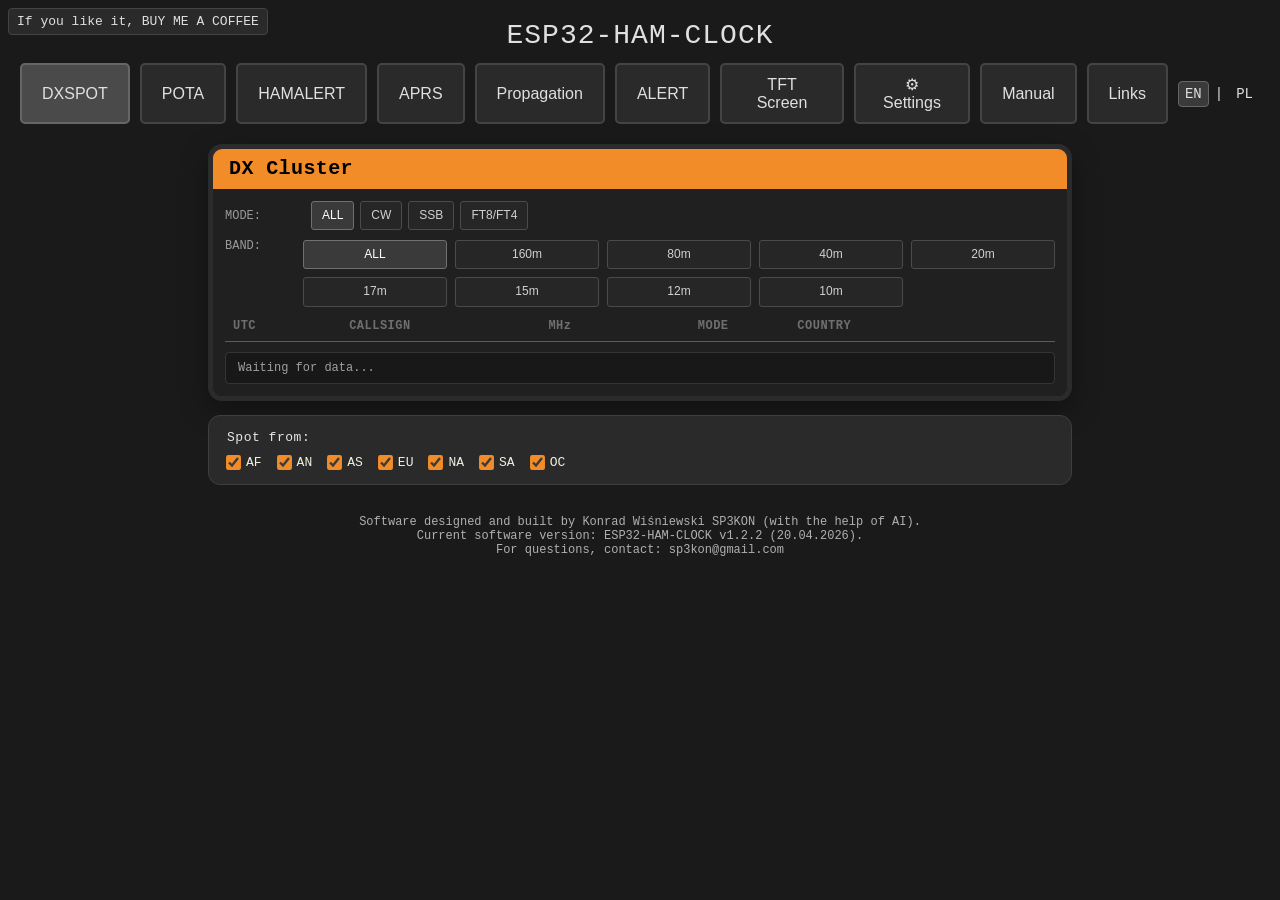
==== data/indexEN.html @ 1b8123cc "Prepare v1.2.2 changes on develop" ====
﻿
<!DOCTYPE html>
<html lang="en">
<head>
    <meta charset="UTF-8">
    <meta name="viewport" content="width=device-width, initial-scale=1.0">
    <title>ESP32-HAM-CLOCK</title>
    <link rel="stylesheet" href="style.base.css">
    <link rel="stylesheet" href="style.desktop.css" media="(min-width: 901px)">
    <link rel="stylesheet" href="style.mobile.css" media="(max-width: 900px)">
</head>
<body>
    <a class="coffee-link" href="https://buycoffee.to/esp32hamclock" target="_blank" rel="noopener noreferrer">If you like it, BUY ME A COFFEE</a>
    <div class="app-title">ESP32-HAM-CLOCK</div>
    <div class="nav">
        <button class="nav-btn active" onclick="showPage('dxspot')">DXSPOT</button>
        <button class="nav-btn" onclick="showPage('pota')">POTA</button>
        <button class="nav-btn" onclick="showPage('hamalert')">HAMALERT</button>
        <button class="nav-btn" onclick="showPage('aprs')">APRS</button>
        <button class="nav-btn" onclick="showPage('propagation')">Propagation</button>
        <button class="nav-btn" onclick="showPage('alert')">ALERT</button>
        <button class="nav-btn" onclick="showPage('tft')">TFT Screen</button>
        <button class="nav-btn" onclick="showPage('config')">&#9881; Settings</button>
        <button class="nav-btn" onclick="showPage('manual')">Manual</button>
        <button class="nav-btn links-nav-entry" onclick="showPage('links')">Links</button>
        <div class="lang-switch">
            <a class="lang-link active" href="/indexEN.html">EN</a>
            <span>|</span>
            <a class="lang-link" href="/index.html">PL</a>
        </div>
    </div>
    
    <div id="dxspot-page" class="page active">
        <div class="cyd-container dx-mobile-shell">
            <h2 class="dx-panel-title">DX Cluster</h2>
            <div class="cyd-screen">
                <div class="controls">
                    <div class="control-group">
                        <span class="dx-control-label">Mode:</span>
                        <button class="btn active" onclick="setMode('All', this)">ALL</button>
                        <button class="btn" onclick="setMode('CW', this)">CW</button>
                        <button class="btn" onclick="setMode('SSB', this)">SSB</button>
                        <button class="btn" onclick="setMode('FT8FT4', this)">FT8/FT4</button>
                    </div>
                    <div class="control-group">
                        <span class="dx-control-label">Band:</span>
                        <div class="dx-band-grid">
                            <button class="btn active" onclick="setBand('All', this)">ALL</button>
                            <button class="btn" onclick="setBand('160m', this)">160m</button>
                            <button class="btn" onclick="setBand('80m', this)">80m</button>
                            <button class="btn" onclick="setBand('40m', this)">40m</button>
                            <button class="btn" onclick="setBand('20m', this)">20m</button>
                            <button class="btn" onclick="setBand('17m', this)">17m</button>
                            <button class="btn" onclick="setBand('15m', this)">15m</button>
                            <button class="btn" onclick="setBand('12m', this)">12m</button>
                            <button class="btn" onclick="setBand('10m', this)">10m</button>
                            <span class="dx-band-spacer" aria-hidden="true"></span>
                        </div>
                    </div>
                </div>
                <table id="spots-table">
                    <thead>
                        <tr>
                            <th>UTC</th>
                            <th>CALLSIGN</th>
                            <th>MHz</th>
                            <th>MODE</th>
                            <th>COUNTRY</th>
                        </tr>
                    </thead>
                    <tbody id="spots-tbody">
                    </tbody>
                </table>
                <div class="status" id="status">Waiting for data...</div>
            </div>
        </div>

        <div class="continent-filters dx-continent-filters">
            <div class="title">Spot from:</div>
            <div class="row">
                <label><input type="checkbox" id="cont_af" checked>AF</label>
                <label><input type="checkbox" id="cont_an" checked>AN</label>
                <label><input type="checkbox" id="cont_as" checked>AS</label>
                <label><input type="checkbox" id="cont_eu" checked>EU</label>
                <label><input type="checkbox" id="cont_na" checked>NA</label>
                <label><input type="checkbox" id="cont_sa" checked>SA</label>
                <label><input type="checkbox" id="cont_oc" checked>OC</label>
            </div>
        </div>
    </div>

    <div id="aprs-page" class="page">
        <div class="cyd-container dx-mobile-shell aprs-mobile-shell">
            <h2 class="dx-panel-title">APRS</h2>
            <div class="cyd-screen">
                <div class="controls">
                    <div class="control-group">
                        <span class="dx-control-label">&#x21C5; Sort:</span>
                        <button class="btn active" id="aprs-sort-time" onclick="setAprsSort('time')">&#x1F552; Time</button>
                        <button class="btn" id="aprs-sort-dist" onclick="setAprsSort('dist')">&#x1F4CD; Distance</button>
                        <button class="btn" id="aprs-sort-name" onclick="setAprsSort('name')">&#x1F4DB; Name</button>
                    </div>
                </div>
                <table id="aprs-table">
                    <thead>
                        <tr>
                            <th>TIME</th>
                            <th>CALLSIGN</th>
                            <th>SYM</th>
                            <th>km</th>
                            <th>MHz</th>
                            <th class="aprs-comment-col">Comments</th>
                        </tr>
                    </thead>
                    <tbody id="aprs-tbody">
                    </tbody>
                </table>
                <div class="status" id="aprs-status">Waiting for APRS data...</div>
            </div>
        </div>
    </div>

    <div id="propagation-page" class="page">
        <div class="cyd-container dx-mobile-shell propagation-mobile-shell">
            <h2 class="dx-panel-title">PROPAGATION</h2>
            <div class="cyd-screen">
                <h3 class="prop-section-title">PROPAGATION</h3>
                <table id="propagation-table" class="prop-metrics-table">
                    <tbody>
                        <tr><th>SOLAR FLUX INDEX</th><td id="prop-sfi">--</td></tr>
                        <tr><th>K-INDEX</th><td id="prop-kindex">--</td></tr>
                        <tr><th>A-INDEX</th><td id="prop-aindex">--</td></tr>
                        <tr><th>MUF</th><td id="prop-muf">--</td></tr>
                        <tr><th>UPDATED UTC</th><td id="prop-updated">--</td></tr>
                    </tbody>
                </table>

                <h3 class="prop-section-title prop-section-title-secondary">HF BAND INFO</h3>
                <table id="propagation-hf-table" class="prop-hf-table">
                    <thead>
                        <tr>
                            <th>Band</th>
                            <th>Day</th>
                            <th>Night</th>
                        </tr>
                    </thead>
                    <tbody id="prop-hf-tbody"></tbody>
                </table>
                <div class="status" id="propagation-status">Waiting for propagation data...</div>
            </div>
        </div>
    </div>

    <div id="tft-page" class="page">
        <div class="config-form">
            <h2 style="color: #e0e0e0; margin-bottom: 20px; text-align: center;">TFT Settings</h2>

            <div class="config-section">
                <h3>💡 TFT Backlight</h3>
                <div class="form-group">
                    <label>Brightness (0-100%): <span id="tft_backlight_value">100</span>%</label>
                    <input type="range" id="tft_backlight" name="tft_backlight" min="0" max="100" value="100">
                    <small>Set backlight brightness for all screens</small>
                </div>
            </div>

            <div class="config-section">
                <h3>🌐 TFT Language</h3>
                <div class="form-group">
                    <label>TFT UI language:</label>
                    <select id="tft_lang" name="tft_lang">
                        <option value="pl">Polish</option>
                        <option value="en">English</option>
                    </select>
                    <small>Changes the TFT on-screen labels (requires restart)</small>
                </div>
            </div>

            <div class="config-section">
                <h3>📋 Table Size</h3>
                <div class="form-group">
                    <label>Select table size:</label>
                    <select id="table_size" name="table_size">
                        <option value="normal">Normal</option>
                        <option value="enlarged">Enlarged</option>
                    </select>
                </div>
            </div>

            <div class="config-section">
                <h3>🖥️ TFT Screens (order)</h3>
                <small>Page 1 shows first after power-up. You can set pages 1-11 or disable them (OFF).</small>
                <div class="form-group">
                    <label style="display: flex; align-items: center; gap: 10px;">
                        <input type="checkbox" id="tft_auto_switch" name="tft_auto_switch" style="width: auto;">
                        <span>AUTO-SWITCH</span>
                    </label>
                    <small>Automatically switches TFT screen one step to the right.</small>
                </div>
                <div class="form-group">
                    <label>SWITCH-TIME (seconds):</label>
                    <input type="number" id="tft_switch_time_sec" name="tft_switch_time_sec" min="1" max="3600" step="1" value="30">
                    <small>Interval between automatic screen switches (1-3600 s).</small>
                </div>
                <div class="form-group">
                    <label>Page 1:</label>
                    <select id="screen_slot_1">
                        <option value="hamclock">HAM CLOCK</option>
                        <option value="dxcluster">DX CLUSTER</option>
                        <option value="aprsis">APRS-IS</option>
                        <option value="aprsradar">APRS RADAR</option>
                        <option value="bandinfo">BAND INFO</option>
                        <option value="sunspots">SUN SPOTS</option>
                        <option value="weather">WEATHER</option>
                        <option value="weatherforecast">WEATHER FORECAST</option>
                        <option value="pota">POTA</option>
                        <option value="hamalert">HAMALERT</option>
                        <option value="matrix">MATRIX</option>
                        <option value="off">OFF</option>
                    </select>
                </div>
                <div class="form-group">
                    <label>Page 2:</label>
                    <select id="screen_slot_2">
                        <option value="hamclock">HAM CLOCK</option>
                        <option value="dxcluster">DX CLUSTER</option>
                        <option value="aprsis">APRS-IS</option>
                        <option value="aprsradar">APRS RADAR</option>
                        <option value="bandinfo">BAND INFO</option>
                        <option value="sunspots">SUN SPOTS</option>
                        <option value="weather">WEATHER</option>
                        <option value="weatherforecast">WEATHER FORECAST</option>
                        <option value="pota">POTA</option>
                        <option value="hamalert">HAMALERT</option>
                        <option value="matrix">MATRIX</option>
                        <option value="off">OFF</option>
                    </select>
                </div>
                <div class="form-group">
                    <label>Page 3:</label>
                    <select id="screen_slot_3">
                        <option value="hamclock">HAM CLOCK</option>
                        <option value="dxcluster">DX CLUSTER</option>
                        <option value="aprsis">APRS-IS</option>
                        <option value="aprsradar">APRS RADAR</option>
                        <option value="bandinfo">BAND INFO</option>
                        <option value="sunspots">SUN SPOTS</option>
                        <option value="weather">WEATHER</option>
                        <option value="weatherforecast">WEATHER FORECAST</option>
                        <option value="pota">POTA</option>
                        <option value="hamalert">HAMALERT</option>
                        <option value="matrix">MATRIX</option>
                        <option value="off">OFF</option>
                    </select>
                </div>
                <div class="form-group">
                    <label>Page 4:</label>
                    <select id="screen_slot_4">
                        <option value="hamclock">HAM CLOCK</option>
                        <option value="dxcluster">DX CLUSTER</option>
                        <option value="aprsis">APRS-IS</option>
                        <option value="aprsradar">APRS RADAR</option>
                        <option value="bandinfo">BAND INFO</option>
                        <option value="sunspots">SUN SPOTS</option>
                        <option value="weather">WEATHER</option>
                        <option value="weatherforecast">WEATHER FORECAST</option>
                        <option value="pota">POTA</option>
                        <option value="hamalert">HAMALERT</option>
                        <option value="matrix">MATRIX</option>
                        <option value="off">OFF</option>
                    </select>
                </div>
                <div class="form-group">
                    <label>Page 5:</label>
                    <select id="screen_slot_5">
                        <option value="hamclock">HAM CLOCK</option>
                        <option value="dxcluster">DX CLUSTER</option>
                        <option value="aprsis">APRS-IS</option>
                        <option value="aprsradar">APRS RADAR</option>
                        <option value="bandinfo">BAND INFO</option>
                        <option value="sunspots">SUN SPOTS</option>
                        <option value="weather">WEATHER</option>
                        <option value="weatherforecast">WEATHER FORECAST</option>
                        <option value="pota">POTA</option>
                        <option value="hamalert">HAMALERT</option>
                        <option value="matrix">MATRIX</option>
                        <option value="off">OFF</option>
                    </select>
                </div>
                <div class="form-group">
                    <label>Page 6:</label>
                    <select id="screen_slot_6">
                        <option value="hamclock">HAM CLOCK</option>
                        <option value="dxcluster">DX CLUSTER</option>
                        <option value="aprsis">APRS-IS</option>
                        <option value="aprsradar">APRS RADAR</option>
                        <option value="bandinfo">BAND INFO</option>
                        <option value="sunspots">SUN SPOTS</option>
                        <option value="weather">WEATHER</option>
                        <option value="weatherforecast">WEATHER FORECAST</option>
                        <option value="pota">POTA</option>
                        <option value="hamalert">HAMALERT</option>
                        <option value="matrix">MATRIX</option>
                        <option value="off">OFF</option>
                    </select>
                </div>
                <div class="form-group">
                    <label>Page 7:</label>
                    <select id="screen_slot_7">
                        <option value="hamclock">HAM CLOCK</option>
                        <option value="dxcluster">DX CLUSTER</option>
                        <option value="aprsis">APRS-IS</option>
                        <option value="aprsradar">APRS RADAR</option>
                        <option value="bandinfo">BAND INFO</option>
                        <option value="sunspots">SUN SPOTS</option>
                        <option value="weather">WEATHER</option>
                        <option value="weatherforecast">WEATHER FORECAST</option>
                        <option value="pota">POTA</option>
                        <option value="hamalert">HAMALERT</option>
                        <option value="matrix">MATRIX</option>
                        <option value="off">OFF</option>
                    </select>
                </div>
                <div class="form-group">
                    <label>Page 8:</label>
                    <select id="screen_slot_8">
                        <option value="hamclock">HAM CLOCK</option>
                        <option value="dxcluster">DX CLUSTER</option>
                        <option value="aprsis">APRS-IS</option>
                        <option value="aprsradar">APRS RADAR</option>
                        <option value="bandinfo">BAND INFO</option>
                        <option value="sunspots">SUN SPOTS</option>
                        <option value="weather">WEATHER</option>
                        <option value="weatherforecast">WEATHER FORECAST</option>
                        <option value="pota">POTA</option>
                        <option value="hamalert">HAMALERT</option>
                        <option value="matrix">MATRIX</option>
                        <option value="off">OFF</option>
                    </select>
                </div>
                <div class="form-group">
                    <label>Page 9:</label>
                    <select id="screen_slot_9">
                        <option value="hamclock">HAM CLOCK</option>
                        <option value="dxcluster">DX CLUSTER</option>
                        <option value="aprsis">APRS-IS</option>
                        <option value="aprsradar">APRS RADAR</option>
                        <option value="bandinfo">BAND INFO</option>
                        <option value="sunspots">SUN SPOTS</option>
                        <option value="weather">WEATHER</option>
                        <option value="weatherforecast">WEATHER FORECAST</option>
                        <option value="pota">POTA</option>
                        <option value="hamalert">HAMALERT</option>
                        <option value="matrix">MATRIX</option>
                        <option value="off">OFF</option>
                    </select>
                </div>
                <div class="form-group">
                    <label>Page 10:</label>
                    <select id="screen_slot_10">
                        <option value="hamclock">HAM CLOCK</option>
                        <option value="dxcluster">DX CLUSTER</option>
                        <option value="aprsis">APRS-IS</option>
                        <option value="aprsradar">APRS RADAR</option>
                        <option value="bandinfo">BAND INFO</option>
                        <option value="sunspots">SUN SPOTS</option>
                        <option value="weather">WEATHER</option>
                        <option value="weatherforecast">WEATHER FORECAST</option>
                        <option value="pota">POTA</option>
                        <option value="hamalert">HAMALERT</option>
                        <option value="matrix">MATRIX</option>
                        <option value="off">OFF</option>
                    </select>
                </div>
                <div class="form-group">
                    <label>Page 11:</label>
                    <select id="screen_slot_11">
                        <option value="hamclock">HAM CLOCK</option>
                        <option value="dxcluster">DX CLUSTER</option>
                        <option value="aprsis">APRS-IS</option>
                        <option value="aprsradar">APRS RADAR</option>
                        <option value="bandinfo">BAND INFO</option>
                        <option value="sunspots">SUN SPOTS</option>
                        <option value="weather">WEATHER</option>
                        <option value="weatherforecast">WEATHER FORECAST</option>
                        <option value="pota">POTA</option>
                        <option value="hamalert">HAMALERT</option>
                        <option value="matrix">MATRIX</option>
                        <option value="off">OFF</option>
                    </select>
                </div>
            </div>

            <div class="config-section">
                <h3>🎯 TFT Calibration</h3>
                <div class="form-group">
                    <label>TFT Rotation (0-3):</label>
                    <select id="tft_rotation" name="tft_rotation">
                        <option value="0">0 - Portrait</option>
                        <option value="1">1 - Landscape 90° (right)</option>
                        <option value="2">2 - Portrait 180° (inverted)</option>
                        <option value="3">3 - Landscape 270° (left)</option>
                    </select>
                    <small>TFT_eSPI rotation (default: 1, requires restart)</small>
                </div>
                 <div class="form-group">
                        <label>TFT Color Inversion:</label>
                        <select id="tft_invert" name="tft_invert">
                            <option value="0">Normal</option>
                            <option value="1">Inverted</option>
                        </select>
                        <small>Controls tft.invertDisplay() (default matches User_Setup.h)</small>
                </div>
                <div class="form-group">
                    <label>Touch Rotation (0-3):</label>
                    <select id="touch_rotation" name="touch_rotation">
                        <option value="0">0 - Portrait</option>
                        <option value="1">1 - Landscape 90° (right)</option>
                        <option value="2">2 - Portrait 180° (inverted)</option>
                        <option value="3">3 - Landscape 270° (left)</option>
                    </select>
                    <small>XPT2046_Touchscreen rotation (default: 1)</small>
                </div>
                <div class="form-group">
                    <label>Manual axis swap:</label>
                    <select id="touch_swap_mode" name="touch_swap_mode">
                        <option value="none">None (NONE)</option>
                        <option value="xy">Swap X↔Y (SWAP XY)</option>
                        <option value="x">Invert X (INVERT X)</option>
                        <option value="y">Invert Y (INVERT Y)</option>
                        <option value="both">Invert X and Y (INVERT BOTH - 180°)</option>
                        <option value="rot90cw">Rotate 90° right (SWAP XY + INVERT X)</option>
                        <option value="rot90ccw">Rotate 90° left (SWAP XY + INVERT Y)</option>
                        <option value="xy_both">Swap + invert both (SWAP XY + INVERT BOTH)</option>
                    </select>
                    <small>Manual touch orientation (or use calibration switch on CALL_TFT)</small>
                </div>
                <div class="form-group">
                    <button type="button" class="btn" onclick="resetTftRotation()" style="background: #d44; border-color: #a22; color: #fff;">🔄 Reset TFT rotation (DEFAULT)</button>
                    <small>Sets TFT Rotation to 1 and restarts the device</small>
                </div>
                <div class="form-group">
                    <button type="button" class="btn" onclick="resetTouchCalibration()" style="background: #d44; border-color: #a22; color: #fff;">🔄 Reset touch calibration (DEFAULT)</button>
                    <small>Restores touch calibration defaults from firmware</small>
                </div>
            </div>

            <button type="button" class="save-btn" onclick="saveConfig()">💾 Save TFT Settings</button>
        </div>
    </div>

    <div id="alert-page" class="page">
        <div class="config-form">
            <h2 style="color: #e0e0e0; margin-bottom: 20px; text-align: center;">ALERT</h2>
            <div class="config-section">
                <h3>🚨 APRS ALERT</h3>
                <div class="form-group">
                    <label>Watch callsigns list (comma-separated):</label>
                    <input type="text" id="aprs_alert" name="aprs_alert" placeholder="SQ3NIK-9, SP3YOR, SP3KON-7">
                    <small>Single CSV field. Maximum 20 entries. Example: SQ3NIK-9, SP3YOR, SP3KON* (trailing * = any SSID)</small>
                </div>
                <div class="form-group">
                    <label style="display: flex; align-items: center; gap: 10px;">
                        <input type="checkbox" id="aprs_alert_enabled" name="aprs_alert_enabled" style="width: auto;" checked>
                        <span>Enable APRS ALERT notifications</span>
                    </label>
                    <small>When disabled, the watch list remains saved but alerts are not reported.</small>
                </div>
                <div class="form-group">
                    <label>Minimum alert interval for the same station (seconds):</label>
                    <input type="number" id="aprs_alert_min_sec" name="aprs_alert_min_sec" value="300" min="0" max="86400" step="1">
                    <small>0 = alert on every receive. Range: 0-86400 seconds.</small>
                </div>
                <div class="form-group">
                    <label>APRS ALERT TFT display time (seconds):</label>
                    <input type="number" id="aprs_alert_screen_sec" name="aprs_alert_screen_sec" value="5" min="1" max="60" step="1">
                    <small>Range: 1-60 seconds. Default: 5 seconds.</small>
                </div>
                <div class="form-group">
                    <label style="display: flex; align-items: center; gap: 10px;">
                        <input type="checkbox" id="aprs_alert_nearby_enabled" name="aprs_alert_nearby_enabled" style="width: auto;" checked>
                        <span>Enable nearby mobile station detection (-7 and -9)</span>
                    </label>
                    <small>Applies only to APRS stations with SSID -7 or -9 (e.g. SP3KON-9, SQ3NIK-7).</small>
                </div>
                <div class="form-group">
                    <label style="display: flex; align-items: center; gap: 10px;">
                        <input type="checkbox" id="aprs_alert_wx_enabled" name="aprs_alert_wx_enabled" style="width: auto;">
                        <span>Enable APRS weather station (WX) notifications</span>
                    </label>
                    <small>When enabled, APRS ALERT will also detect stations marked with WX symbol and show an alert with decoded weather data.</small>
                </div>
                <div class="form-group">
                    <label>ALERT_Distance for mobile stations (km):</label>
                    <input type="number" id="aprs_alert_distance_km" name="aprs_alert_distance_km" value="1" min="0.1" max="500" step="0.1">
                    <small>Alert triggers for mobile stations at or below this distance.</small>
                </div>
                <div class="form-group">
                    <label style="display: flex; align-items: center; gap: 10px;">
                        <input type="checkbox" id="enable_led_alert" name="enable_led_alert" style="width: auto;" checked>
                        <span>Enable LED optical alert (Blue LED - GPIO17)</span>
                    </label>
                    <small>Turns APRS ALERT LED blinking on or off. You can solder a 3V buzzer.</small>
                </div>
                <div class="form-group">
                    <label>LED alert duration (ms):</label>
                    <input type="number" id="led_alert_duration_ms" name="led_alert_duration_ms" value="5000" min="100" max="60000" step="100">
                    <small>Range: 100-60000 ms. Default: 5000 ms.</small>
                </div>
                <div class="form-group">
                    <label>LED blink pace (ms):</label>
                    <input type="number" id="led_alert_blink_ms" name="led_alert_blink_ms" value="500" min="50" max="5000" step="10">
                    <small>Range: 50-5000 ms. Default: 500 ms.</small>
                </div>
            </div>
            <button type="button" class="save-btn" onclick="saveConfig()">💾 Save ALERT</button>
        </div>
    </div>
    
    <div id="config-page" class="page">
        <div class="config-form">
            <h2 style="color: #e0e0e0; margin-bottom: 20px; text-align: center;">ESP32-HAM-CLOCK Configuration</h2>
            <form id="config-form" autocomplete="off" data-lpignore="true" data-1p-ignore="true">
                
                <!-- Section: WiFi Connection -->
                <div class="config-section">
                    <h3>📶 WiFi Connection</h3>
                    <div class="form-group">
                        <label>WiFi SSID:</label>
                        <input type="text" id="wifi_ssid" name="wifi_ssid" required>
                        <small>WiFi network name the device should connect to</small>
                    </div>
                    <div class="form-group">
                        <label>WiFi Password:</label>
                        <input type="password" id="wifi_pass" name="wifi_pass" autocomplete="new-password" data-lpignore="true" data-1p-ignore="true" spellcheck="false">
                        <small>WiFi password (leave empty for open networks)</small>
                    </div>
                    <div class="form-group">
                        <label>WiFi SSID (fallback):</label>
                        <input type="text" id="wifi_ssid2" name="wifi_ssid2" placeholder="optional">
                        <small>Secondary SSID used when the primary is unavailable</small>
                    </div>
                    <div class="form-group">
                        <label>WiFi Password (fallback):</label>
                        <input type="password" id="wifi_pass2" name="wifi_pass2" placeholder="optional" autocomplete="new-password" data-lpignore="true" data-1p-ignore="true" spellcheck="false">
                        <small>Password for the fallback network (leave empty for open network)</small>
                    </div>
                </div>
                
                
                
                <!-- Section: DX Cluster -->
                <div class="config-section">
                    <h3>📻 DX Cluster</h3>
                    <div class="form-group">
                        <label>DX Cluster Host:</label>
                        <input type="text" id="cluster_host" name="cluster_host" required>
                        <small>DX Cluster server address (e.g. dxc.metronet.pl or dxspots.com)</small>
                    </div>
                    <div class="form-group">
                        <label>DX Cluster Port:</label>
                        <input type="number" id="cluster_port" name="cluster_port" required>
                        <small>DX Cluster server port (usually 23 for Telnet)</small>
                    </div>
                    
                    <div class="form-group">
                        <label style="display: flex; align-items: center; gap: 10px;">
                            <input type="checkbox" id="cluster_noann" name="cluster_noann" style="width: auto;">
                            <span>Disable announcements (set/noann)</span>
                        </label>
                        <small>Hides administrative announcements from the cluster</small>
                    </div>
                    
                    <div class="form-group">
                        <label style="display: flex; align-items: center; gap: 10px;">
                            <input type="checkbox" id="cluster_nowwv" name="cluster_nowwv" style="width: auto;">
                            <span>Disable WWV (set/nowwv)</span>
                        </label>
                        <small>Hides WWV bulletins (atomic clocks)</small>
                    </div>
                    
                    <div class="form-group">
                        <label style="display: flex; align-items: center; gap: 10px;">
                            <input type="checkbox" id="cluster_nowcy" name="cluster_nowcy" style="width: auto;">
                            <span>Disable WCY (set/nowcy)</span>
                        </label>
                        <small>Hides WCY bulletins (atomic clocks)</small>
                    </div>
                    
                    <div class="form-group">
                        <label style="display: flex; align-items: center; gap: 10px;">
                            <input type="checkbox" id="cluster_usefilters" name="cluster_usefilters" style="width: auto;">
                            <span>Use filters (set/filter)</span>
                        </label>
                        <small>Enables advanced spot filters (requires commands below)</small>
                    </div>
                    
                    <div class="form-group">
                        <label>Filter commands (one per line):</label>
                        <textarea id="cluster_filters" name="cluster_filters" rows="4" placeholder="set/filter k,ve/pass&#10;set/filter dxbm/pass hf&#10;set/filter dxbm/reject 6-cw,6-ssb,6-fm" style="font-family: monospace; font-size: 12px;"></textarea>
                        <small>Filter commands for CC-Cluster. Examples: set/filter k,ve/pass (K and VE only), set/filter dxbm/pass hf (HF only), set/filter dxbm/reject 6-cw,6-ssb,6-fm (reject 6m)</small>
                    </div>
                </div>

                <!-- Section: POTA Cluster (screen7) -->
                <div class="config-section">
                    <h3>🏕️ POTA Cluster</h3>
                    <div class="form-group">
                        <label>External POTA API Link:</label>
                        <input type="text" id="pota_api_url" name="pota_api_url" value="https://api.pota.app/v1/spots">
                        <small>Address used by the backend to fetch POTA spots (HTTP JSON)</small>
                    </div>
                </div>

                <div class="config-section">
                    <h3>🛰️ HAMALERT</h3>
                    <div class="form-group">
                        <label>Telnet Host:</label>
                        <input type="text" id="hamalert_host" name="hamalert_host" value="hamalert.org">
                        <small>Optional. Default: hamalert.org</small>
                    </div>
                    <div class="form-group">
                        <label>Telnet Port:</label>
                        <input type="number" id="hamalert_port" name="hamalert_port" value="7300" min="1" max="65535">
                        <small>Optional. Default: 7300</small>
                    </div>
                    <div class="form-group">
                        <label>Login:</label>
                        <input type="text" id="hamalert_login" name="hamalert_login">
                        <small>Optional. HamAlert account login for Telnet authentication</small>
                    </div>
                    <div class="form-group">
                        <label>Telnet Password:</label>
                        <input type="password" id="hamalert_password" name="hamalert_password" autocomplete="new-password" data-lpignore="true" data-1p-ignore="true" spellcheck="false">
                        <small>Optional. HAMALERT is disabled when login/password are empty</small>
                    </div>
                </div>
                
                <!-- Section: Your Station -->
                <div class="config-section">
                    <h3>📡 Your Station</h3>
                    <div class="form-group">
                        <label>Your Callsign:</label>
                        <input type="text" id="user_callsign" name="user_callsign" placeholder="e.g. SP3KON">
                        <small>Your callsign used to log in to DX Cluster</small>
                    </div>
                    <div class="form-group">
                        <label>Your Locator (Maidenhead):</label>
                        <input type="text" id="user_locator" name="user_locator" placeholder="e.g. JO82LK">
                        <small>Maidenhead locator (4-6 chars) used to calculate spot distances</small>
                    </div>
                    <div class="form-group">
                        <label>Time Zone (UTC offset hours):</label>
                        <input type="number" id="timezone" name="timezone" min="-12" max="14" step="0.5" value="0">
                        <small>Hour offset from UTC (e.g. Poland: 1)</small>
                    </div>
                    <div class="form-group">
                        <label>Latitude:</label>
                        <input type="number" step="0.000001" id="user_lat" name="user_lat" placeholder="e.g. 52.4064">
                        <small>Latitude in decimal format (like Google Maps). Example: 52.4064 for Poznan</small>
                    </div>
                    <div class="form-group">
                        <label>Longitude:</label>
                        <input type="number" step="0.000001" id="user_lon" name="user_lon" placeholder="e.g. 16.9252">
                        <small>Longitude in decimal format (like Google Maps). Example: 16.9252 for Poznan</small>
                    </div>
                </div>
                
                <!-- Section: QRZ.com -->
                <div class="config-section">
                    <h3>🔍 QRZ.com</h3>
                    <div class="form-group">
                        <label>QRZ.com Username </label>
                        <input type="text" id="qrz_user" name="qrz_user" placeholder="login QRZ">
                        <small>QRZ.com API username (optional, for extra callsign info)</small>
                    </div>
                    <div class="form-group">
                        <label>QRZ.com Password (XML API):</label>
                        <input type="password" id="qrz_pass" name="qrz_pass" placeholder="QRZ password" autocomplete="new-password" data-lpignore="true" data-1p-ignore="true" spellcheck="false">
                        <small>QRZ.com API password (optional)</small>
                    </div>
                    <div class="form-group">
                        <label>QRZ Status:</label>
                        <input type="text" id="qrz_status" name="qrz_status" readonly style="background: #1a1a1a; color: #888;">
                        <small>QRZ.com connection status (auto-updated)</small>
                    </div>
                </div>
                
                <!-- Section: OpenWeather -->
                <div class="config-section">
                    <h3>🌤️ OpenWeather</h3>
                    <div class="form-group">
                        <label>OpenWeather API Key:</label>
                        <input type="password" id="weather_key" name="weather_key" placeholder="API key" autocomplete="new-password" data-lpignore="true" data-1p-ignore="true" spellcheck="false">
                        <small>API key from openweathermap.org (required to show weather and forecast on TFT screens)</small>
                    </div>
                </div>
                
                <!-- Section: KiwiSDR -->
                <div class="config-section">
                    <h3>📡 KiwiSDR</h3>
                    <div class="form-group">
                        <label>KiwiSDR URL:</label>
                        <input type="text" id="openwebrx_url" name="openwebrx_url" placeholder="">
                        <small>Enter the KiwiSDR address you want to listen to stations from, e.g. http://okno.ddns.net:8073/</small>
                        <small><a href="http://kiwisdr.com/.public/" target="_blank" rel="noopener noreferrer" style="color: #6a6a4a;">List of available KiwiSDR: http://kiwisdr.com/.public/</a></small>
                    </div>
                </div>
                
                <!-- Section: APRS-IS -->
                <div class="config-section">
                    <h3>📻 APRS-IS</h3>
                    <div class="form-group">
                        <label>APRS-IS Host:</label>
                        <input type="text" id="aprs_host" name="aprs_host" placeholder="rotate.aprs2.net">
                        <small>APRS-IS server address (e.g. rotate.aprs2.net)</small>
                    </div>
                    <div class="form-group">
                        <label>APRS-IS Port:</label>
                        <input type="number" id="aprs_port" name="aprs_port" placeholder="14580" min="1" max="65535">
                        <small>APRS-IS server port (default 14580)</small>
                    </div>
                    <div class="form-group">
                        <label>APRS Callsign:</label>
                        <input type="text" id="aprs_callsign" name="aprs_callsign" placeholder="sp3kon">
                        <small>Your callsign used to log in to APRS-IS</small>
                    </div>
                    <div class="form-group">
                        <label>APRS SSID (0-15):</label>
                        <select id="aprs_ssid" name="aprs_ssid">
                            <option value="0">0</option>
                            <option value="1">1</option>
                            <option value="2">2</option>
                            <option value="3">3</option>
                            <option value="4">4</option>
                            <option value="5">5</option>
                            <option value="6">6</option>
                            <option value="7">7</option>
                            <option value="8">8</option>
                            <option value="9">9</option>
                            <option value="10">10</option>
                            <option value="11">11</option>
                            <option value="12">12</option>
                            <option value="13">13</option>
                            <option value="14">14</option>
                            <option value="15">15</option>
                        </select>
                        <small>SSID appended to callsign for APRS beacon TX. 0 = no suffix.</small>
                    </div>
                    <div class="form-group">
                        <label>APRS Passcode:</label>
                        <input type="number" id="aprs_passcode" name="aprs_passcode" placeholder="23735" min="0" max="99999">
                        <small>APRS-IS passcode (generate at aprs.org)</small>
                    </div>
                    <div class="form-group">
                        <label>Filter radius (km):</label>
                        <input type="number" id="aprs_radius" name="aprs_radius" placeholder="50" min="0" max="50">
                        <small>APRS station filter radius in kilometers (0-50 km). Filter and all distance calculations use GPS coordinates from the "Your Station" section (format xx.xxxxxx)</small>
                    </div>
                    <div class="form-group">
                        <label class="checkbox-label">
                            <input type="checkbox" id="aprs_beacon" name="aprs_beacon">
                            Send beacon to APRS-IS
                        </label>
                        <small>Periodically sends your position (TCPIP*). Requires configured coordinates.</small>
                    </div>
                    <div class="form-group">
                        <label>APRS symbol (2 chars):</label>
                        <input type="text" id="aprs_symbol" name="aprs_symbol" maxlength="2" placeholder="/-">
                        <small>First char is table (e.g. / or \), second is symbol (e.g. -). Used in the beacon.</small>
                    </div>
                    <div class="form-group">
                        <label>APRS Comment:</label>
                        <input type="text" id="aprs_comment" name="aprs_comment" maxlength="43" placeholder="My comment">
                        <small>Max 43 ASCII chars. Used on every beacon; the first and every fifth beacon uses the ESP32-HAM-CLOCK project link.</small>
                    </div>
                    <div class="form-group">
                        <label>Beacon interval (minutes):</label>
                        <input type="number" id="aprs_interval_min" name="aprs_interval_min" min="1" max="180" placeholder="29">
                        <small>Gap between consecutive beacons after the first (which goes at 1 minute). Range 1-180 min.</small>
                    </div>
                </div>
                
                <button type="submit" class="save-btn">💾 Save Configuration</button>
                <div class="config-section" style="margin-top: 20px;">
                    <h3>📁 Settings Backup</h3>
                    <div class="form-group">
                        <button type="button" class="btn" onclick="exportSettingsToFile()" style="width: 100%; padding: 12px;">Save settings to TXT file</button>
                        <small>Creates a backup of the current form settings and saves it to your computer.</small>
                    </div>
                    <div class="form-group">
                        <input type="file" id="settings_file_input" accept=".txt,application/json,text/plain" style="display: none;">
                        <button type="button" class="btn" onclick="openSettingsFilePicker()" style="width: 100%; padding: 12px;">Load settings from TXT file</button>
                        <small>Loads settings from a backup file. After import, you can save them to the device immediately.</small>
                    </div>
                </div>
            </form>
        </div>
    </div>

    <div id="pota-page" class="page">
        <div class="cyd-container dx-mobile-shell">
            <h2 class="dx-panel-title">POTA</h2>
            <div class="cyd-screen">
                <div class="controls">
                    <div class="control-group">
                        <span class="dx-control-label">Mode:</span>
                        <button class="btn active" onclick="setPotaMode('All', this)" id="pota_mode_all">ALL</button>
                        <button class="btn" onclick="setPotaMode('SSB', this)" id="pota_mode_ssb">SSB</button>
                        <button class="btn" onclick="setPotaMode('CW', this)" id="pota_mode_cw">CW</button>
                        <button class="btn" onclick="setPotaMode('FT8FT4', this)" id="pota_mode_ft8">FT8/FT4</button>
                    </div>
                    <div class="control-group">
                        <span class="dx-control-label">Band:</span>
                        <div class="dx-band-grid pota-band-grid">
                            <button class="btn active" onclick="setPotaBand('All', this)" id="pota_band_all">ALL</button>
                            <button class="btn" onclick="setPotaBand('160m', this)">160m</button>
                            <button class="btn" onclick="setPotaBand('80m', this)">80m</button>
                            <button class="btn" onclick="setPotaBand('40m', this)">40m</button>
                            <button class="btn" onclick="setPotaBand('20m', this)">20m</button>
                            <button class="btn" onclick="setPotaBand('15m', this)">15m</button>
                            <button class="btn" onclick="setPotaBand('10m', this)">10m</button>
                            <span class="dx-band-spacer" aria-hidden="true"></span>
                            <span class="dx-band-spacer" aria-hidden="true"></span>
                            <span class="dx-band-spacer" aria-hidden="true"></span>
                        </div>
                    </div>
                </div>
                <table id="pota-table">
                    <thead>
                        <tr>
                            <th>UTC</th>
                            <th>CALLSIGN</th>
                            <th>MHz</th>
                            <th>MODE</th>
                            <th>COUNTRY</th>
                        </tr>
                    </thead>
                    <tbody id="pota-tbody"></tbody>
                </table>
                <div class="status" id="pota-status">Waiting for POTA data...</div>
                <div class="pota-debug-box">
                    <b>Raw POTA API data:</b>
                    <pre id="pota-raw-json" class="pota-raw-json"></pre>
                </div>
            </div>
        </div>
    </div>

    <div id="hamalert-page" class="page">
        <div class="cyd-container dx-mobile-shell">
            <h2 class="dx-panel-title">HAMALERT</h2>
            <div class="cyd-screen">
                <div class="controls">
                    <div class="control-group">
                        <span class="dx-control-label">Mode:</span>
                        <button class="btn active" onclick="setHamalertMode('All', this)" id="hama_mode_all">ALL</button>
                        <button class="btn" onclick="setHamalertMode('SSB', this)" id="hama_mode_ssb">SSB</button>
                        <button class="btn" onclick="setHamalertMode('CW', this)" id="hama_mode_cw">CW</button>
                        <button class="btn" onclick="setHamalertMode('FT8FT4', this)" id="hama_mode_ft8">FT8/FT4</button>
                    </div>
                    <div class="control-group hamalert-band-group">
                        <span class="dx-control-label">Band:</span>
                        <div class="dx-band-grid hamalert-band-grid">
                            <button class="btn active" onclick="setHamalertBand('All', this)" id="hama_band_all">ALL</button>
                            <button class="btn" onclick="setHamalertBand('160m', this)">160m</button>
                            <button class="btn" onclick="setHamalertBand('80m', this)">80m</button>
                            <button class="btn" onclick="setHamalertBand('60m', this)">60m</button>
                            <button class="btn" onclick="setHamalertBand('40m', this)">40m</button>
                            <button class="btn" onclick="setHamalertBand('30m', this)">30m</button>
                            <button class="btn" onclick="setHamalertBand('20m', this)">20m</button>
                            <button class="btn" onclick="setHamalertBand('17m', this)">17m</button>
                            <button class="btn" onclick="setHamalertBand('15m', this)">15m</button>
                            <button class="btn" onclick="setHamalertBand('12m', this)">12m</button>
                            <button class="btn" onclick="setHamalertBand('10m', this)">10m</button>
                            <button class="btn" onclick="setHamalertBand('VHF', this)">VHF</button>
                            <button class="btn" onclick="setHamalertBand('UHF', this)">UHF</button>
                            <button class="btn" onclick="setHamalertBand('SHF', this)">SHF</button>
                            <span class="dx-band-spacer" aria-hidden="true"></span>
                        </div>
                    </div>
                </div>
                <table id="hamalert-table">
                    <thead>
                        <tr>
                            <th>UTC</th>
                            <th>CALLSIGN</th>
                            <th>MHz</th>
                            <th>MODE</th>
                            <th>COUNTRY</th>
                        </tr>
                    </thead>
                    <tbody id="hamalert-tbody"></tbody>
                </table>
                <div class="status" id="hamalert-status">Waiting for HAMALERT data...</div>
            </div>
        </div>
    </div>

    <div id="manual-page" class="page">
        <div class="manual-container">
            <div class="manual-content" id="manual-content">Loading manual...</div>
        </div>
    </div>

    <div id="links-page" class="page">
        <div class="cyd-container dx-mobile-shell propagation-mobile-shell links-mobile-shell">
            <h2 class="dx-panel-title">LINKS</h2>
            <div class="cyd-screen">
                <h3 class="prop-section-title">ESP32-HAM-CLOCK <span class="links-fw-version">v1.2.2 &mdash; 20.04.2026</span></h3>
                <div class="github-release-box">
                    <div class="github-release-label">&#128190; Download latest release</div>
                    <div id="github-release-info" class="github-release-text">Checking latest version...</div>
                    <a href="https://github.com/SP3KON/ESP32-HAM-CLOCK" target="_blank" rel="noopener" class="github-link">github.com/SP3KON/ESP32-HAM-CLOCK</a>
                </div>
                <div class="github-release-box github-flasher-box">
                    <div class="github-release-label">&#9889; Flash firmware via browser</div>
                    <a href="https://jason2866.github.io/WebSerial_ESPTool/" target="_blank" rel="noopener" class="github-link">jason2866.github.io/WebSerial_ESPTool</a>
                </div>
                <h3 class="prop-section-title prop-section-title-secondary">Recommended</h3>
                <table class="prop-metrics-table links-desc-table">
                    <tbody>
                        <tr><th><a href="https://aprst.pl" target="_blank" rel="noopener">aprst.pl</a></th><td>Polish APRS service &mdash; real-time APRS tracker and monitor by Artur SQ3A.</td></tr>
                        <tr><th><a href="https://www.sp3yor.net" target="_blank" rel="noopener">sp3yor.net</a></th><td>Poznań amateur radio club SP3YOR &mdash; projects, antennas and ham radio activity.</td></tr>
                        <tr><th><a href="https://sp3bob.altervista.org" target="_blank" rel="noopener">sp3bob.altervista.org</a></th><td>Marcin SP3BOB's website &mdash; a site for every amateur radio enthusiast.</td></tr>
                        <tr><th><a href="https://olgierd.github.io/coaxcalculator/" target="_blank" rel="noopener">olgierd.github.io/coaxcalculator</a></th><td>Loss calculator for popular coaxial cables &mdash; by Olgierd SQ3SWF.</td></tr>
                    </tbody>
                </table>
                <h3 class="prop-section-title prop-section-title-secondary">Useful resources</h3>
                <table class="prop-metrics-table">
                    <tbody>
                        <tr><th>DX Cluster</th><td><a href="https://www.dxcluster.info" target="_blank" rel="noopener">dxcluster.info</a></td></tr>
                        <tr><th>DX Heat</th><td><a href="https://dxheat.com" target="_blank" rel="noopener">dxheat.com</a></td></tr>
                        <tr><th>APRS.fi</th><td><a href="https://aprs.fi" target="_blank" rel="noopener">aprs.fi</a></td></tr>
                        <tr><th>OpenWeatherMap</th><td><a href="https://openweathermap.org" target="_blank" rel="noopener">openweathermap.org</a></td></tr>
                        <tr><th>POTA</th><td><a href="https://pota.app" target="_blank" rel="noopener">pota.app</a></td></tr>
                        <tr><th>HamAlert</th><td><a href="https://hamalert.org" target="_blank" rel="noopener">hamalert.org</a></td></tr>
                        <tr><th>QRZ.com</th><td><a href="https://www.qrz.com" target="_blank" rel="noopener">qrz.com</a></td></tr>
                        <tr><th>DXMaps</th><td><a href="https://www.dxmaps.com" target="_blank" rel="noopener">dxmaps.com</a></td></tr>
                        <tr><th>PSKReporter</th><td><a href="https://pskreporter.info" target="_blank" rel="noopener">pskreporter.info</a></td></tr>
                        <tr><th>Solar Ham</th><td><a href="https://www.solarham.net" target="_blank" rel="noopener">solarham.net</a></td></tr>
                        <tr><th>Tropo F5LEN</th><td><a href="https://tropo.f5len.org/" target="_blank" rel="noopener">tropo.f5len.org</a></td></tr>
                        <tr><th>ISS Tracker</th><td><a href="https://isstracker.pl/" target="_blank" rel="noopener">isstracker.pl</a></td></tr>
                        <tr><th>Buy me a coffee ☕</th><td><a href="https://buycoffee.to/esp32hamclock" target="_blank" rel="noopener">buycoffee.to/esp32hamclock</a></td></tr>
                    </tbody>
                </table>
            </div>
        </div>
    </div>
    
    <script>
        let currentModes = new Set();
        let currentBands = new Set();
        let allSpots = [];
        let continentFilters = {
            AF: true, AN: true, AS: true, EU: true, NA: true, SA: true, OC: true
        };

        const getSpotContinent = (spotter) => {
            // Prefix heuristic (incomplete but useful for filtering).
            // Returns: "AF","AN","AS","EU","NA","SA","OC" or null (unknown).
            if (!spotter) return null;
            let s = ("" + spotter).toUpperCase().trim();
            // Remove suffixes like "-#" etc.
            s = s.replace(/[^A-Z0-9\/]/g, "");

            // Antarctica
            if (s.startsWith("KC4") || s.startsWith("VP8") || s.startsWith("CE9")) return "AN";

            // Oceania (VK, ZL, KH6, DU/.. etc.)
            if (s.startsWith("VK") || s.startsWith("ZL") || s.startsWith("KH6") || s.startsWith("ZK") || s.startsWith("FO") || s.startsWith("FK") || s.startsWith("DU") || s.startsWith("YJ") || s.startsWith("3D2")) return "OC";

            // North America
            if (s.startsWith("K") || s.startsWith("N") || s.startsWith("W") || s.startsWith("VE") || s.startsWith("VA") || s.startsWith("VY") || s.startsWith("XE") || s.startsWith("CM") || s.startsWith("CO") || s.startsWith("KP")) return "NA";

            // South America
            if (s.startsWith("LU") || s.startsWith("LW") || s.startsWith("PY") || s.startsWith("CX") || s.startsWith("CE") || s.startsWith("OA") || s.startsWith("YV") || s.startsWith("HK") || s.startsWith("PJ")) return "SA";

            // Africa
            if (s.startsWith("ZS") || s.startsWith("ZR") || s.startsWith("ZD7") || s.startsWith("ZD8") || s.startsWith("5H") || s.startsWith("5R") || s.startsWith("CN") || s.startsWith("3V") || s.startsWith("SU") || s.startsWith("7Q") || s.startsWith("D4") || s.startsWith("C5") || s.startsWith("A2") || s.startsWith("V5")) return "AF";

            // Asia
            if (s.startsWith("JA") || s.startsWith("JE") || s.startsWith("JF") || s.startsWith("JG") || s.startsWith("JR") || s.startsWith("JH") || s.startsWith("BY") || s.startsWith("BH") || s.startsWith("BA") || s.startsWith("VR") || s.startsWith("VU") || s.startsWith("9M") || s.startsWith("HS") || s.startsWith("HL") || s.startsWith("BV") || s.startsWith("UA9") || s.startsWith("UN") || s.startsWith("EX") || s.startsWith("EY") || s.startsWith("ER") || s.startsWith("4X")) return "AS";

            // Europe (many prefixes, a few common ones)
            if (s.startsWith("SP") || s.startsWith("SN") || s.startsWith("SQ") || s.startsWith("HF") || s.startsWith("DL") || s.startsWith("F") || s.startsWith("G") || s.startsWith("GM") || s.startsWith("EI") || s.startsWith("I") || s.startsWith("EA") || s.startsWith("OK") || s.startsWith("OM") || s.startsWith("HA") || s.startsWith("OE") || s.startsWith("PA") || s.startsWith("ON") || s.startsWith("SM") || s.startsWith("OH") || s.startsWith("OZ") || s.startsWith("LA") || s.startsWith("LY") || s.startsWith("YL") || s.startsWith("UA") || s.startsWith("UR") || s.startsWith("YO") || s.startsWith("SV") || s.startsWith("LZ") || s.startsWith("9A") || s.startsWith("S5")) return "EU";

            return null;
        }

        const readContinentFilters = () => {
            continentFilters.AF = !!document.getElementById('cont_af')?.checked;
            continentFilters.AN = !!document.getElementById('cont_an')?.checked;
            continentFilters.AS = !!document.getElementById('cont_as')?.checked;
            continentFilters.EU = !!document.getElementById('cont_eu')?.checked;
            continentFilters.NA = !!document.getElementById('cont_na')?.checked;
            continentFilters.SA = !!document.getElementById('cont_sa')?.checked;
            continentFilters.OC = !!document.getElementById('cont_oc')?.checked;
        }
        
        let manualLoaded = false;
        const manualUrl = "/manual.txt";

        let linksLoaded = false;
        const loadLinks = () => {
            if (linksLoaded) return;
            fetch('https://api.github.com/repos/SP3KON/ESP32-HAM-CLOCK/releases/latest')
                .then(r => r.ok ? r.json() : Promise.reject())
                .then(data => {
                    const version = data.tag_name || '?';
                    const dateRaw = data.published_at || '';
                    let dateStr = '?';
                    if (dateRaw) {
                        const d = new Date(dateRaw);
                        dateStr = d.toLocaleDateString('en-GB', {day: '2-digit', month: '2-digit', year: 'numeric'});
                    }
                    document.getElementById('github-release-info').innerHTML =
                        `Latest version available: <strong>${version}</strong> released on <strong>${dateStr}</strong>`;
                    linksLoaded = true;
                })
                .catch(() => {
                    document.getElementById('github-release-info').textContent = 'Could not check latest version.';
                });
        };

        const loadManual = () => {
            if (manualLoaded) return;
            fetch(manualUrl)
                .then(response => response.ok ? response.text() : Promise.reject())
                .then(text => {
                    document.getElementById('manual-content').textContent = text.trim();
                    manualLoaded = true;
                })
                .catch(() => {
                    document.getElementById('manual-content').textContent = "Failed to load manual.";
                });
        };

        const showPage = (page) => {
            document.querySelectorAll('.page').forEach(p => p.classList.remove('active'));
            document.querySelectorAll('.nav-btn').forEach(b => {
                if (b.getAttribute('onclick') && b.getAttribute('onclick').includes(`showPage('${page}')`)) {
                    b.classList.add('active');
                } else {
                    b.classList.remove('active');
                }
            });
            const bottomBtn = document.querySelector('.links-bottom-btn');
            if (bottomBtn) bottomBtn.classList.toggle('active', page === 'links');
            document.getElementById(page + '-page').classList.add('active');
            if (page === "config" || page === "tft" || page === "alert") {
                loadConfig();
            } else if (page === "aprs") {
                loadAPRS();
            } else if (page === "propagation") {
                loadPropagation();
            } else if (page === "pota") {
                loadPOTA();
            } else if (page === "hamalert") {
                loadHamalert();
            } else if (page === "manual") {
                loadManual();
            } else if (page === "links") {
                loadLinks();
            }
        }
        
        const toggleFilterSelection = (selection, value) => {
            if (value === "All") {
                selection.clear();
                return;
            }
            if (selection.has(value)) {
                selection.delete(value);
            } else {
                selection.add(value);
            }
        };

        const buttonFilterValue = (button) => {
            if (!button) return "";
            const label = (button.textContent || "").trim();
            if (label === "ALL") return "All";
            if (label === "FT8/FT4") return "FT8FT4";
            return label;
        };

        const syncFilterButtons = (selector, selection) => {
            document.querySelectorAll(selector).forEach(button => {
                const value = buttonFilterValue(button);
                const active = value === "All" ? selection.size === 0 : selection.has(value);
                button.classList.toggle('active', active);
            });
        };

        const matchesModeSelection = (modeRaw, selection) => {
            if (selection.size === 0) return true;
            const mode = (modeRaw || "").toUpperCase();
            if (selection.has("CW") && mode === "CW") return true;
            if (selection.has("SSB") && mode === "SSB") return true;
            if (selection.has("FT8FT4") && (mode === "FT8" || mode === "FT4")) return true;
            return false;
        };

        const matchesBandSelection = (band, selection) => {
            if (selection.size === 0) return true;
            return selection.has(band);
        };

        const setMode = (mode, btn) => {
            toggleFilterSelection(currentModes, mode);
            syncFilterButtons('#dxspot-page .controls .control-group:first-child .btn', currentModes);
            updateTable();
        }
        
        const setBand = (band, btn) => {
            toggleFilterSelection(currentBands, band);
            syncFilterButtons('#dxspot-page .controls .control-group:last-child .btn', currentBands);
            updateTable();
        }

        const bandPlan = [
            {min: 1810, max: 2000, band: "160m", mode: "lsb"},
            {min: 3500, max: 3800, band: "80m", mode: "lsb"},
            {min: 5351.5, max: 5366.5, band: "60m", mode: "usb"},
            {min: 7000, max: 7200, band: "40m", mode: "lsb"},
            {min: 10100, max: 10150, band: "30m", mode: "usb"},
            {min: 14000, max: 14350, band: "20m", mode: "usb"},
            {min: 18068, max: 18168, band: "17m", mode: "usb"},
            {min: 21000, max: 21450, band: "15m", mode: "usb"},
            {min: 24890, max: 24990, band: "12m", mode: "usb"},
            {min: 28000, max: 29700, band: "10m", mode: "usb"}
        ];
        let openWebRxBase = "";

        const normalizeOpenWebRx = (url) => {
            if (!url) return "";
            let u = ("" + url).trim();
            if (!u) return "";
            u = u.replace(/#.*$/, "");
            u = u.replace(/\/+$/, "");
            return u;
        };

        const getBandFromFreq = (freqKHz) => {
            for (const band of bandPlan) {
                if (freqKHz >= band.min && freqKHz <= band.max) {
                    return band.band;
                }
            }
            if (freqKHz >= 30000 && freqKHz < 300000) return "VHF";
            if (freqKHz >= 300000 && freqKHz < 3000000) return "UHF";
            if (freqKHz >= 3000000 && freqKHz < 30000000) return "SHF";
            return "Other";
        };

        const getSdrModulation = (freqKHz, spotMode) => {
            const mode = (spotMode || "").toUpperCase().trim();
            if (mode === "CW" || mode.startsWith("CW")) {
                return "cw";
            }
            for (const band of bandPlan) {
                if (freqKHz >= band.min && freqKHz <= band.max) {
                    return band.mode;
                }
            }
            return "usb";
        }

        const setOpenWebRxBaseFromInput = () => {
            const input = document.getElementById('openwebrx_url');
            openWebRxBase = normalizeOpenWebRx(input ? input.value : "");
        };

        const getQrzLink = (callsign) => {
            const call = (callsign || "").trim();
            return call ? "https://www.qrz.com/db/" + encodeURIComponent(call) : "#";
        }

        const getSdrLink = (freqKHz, spotMode) => {
            if (!openWebRxBase || openWebRxBase.trim() === "") return "#";
            const mod = getSdrModulation(freqKHz, spotMode);
            // KiwiSDR URL tuning uses f=, e.g. ?f=14303.55usb
            let freqStr = Number(freqKHz || 0).toFixed(2);
            freqStr = freqStr.replace(/\.0+$/, "").replace(/\.([1-9]*?)0+$/, ".$1");
            const sep = openWebRxBase.includes("?") ? "&" : "/?";
            return openWebRxBase + sep + "f=" + freqStr + mod;
        }

        const formatSpotUtc = (raw) => {
            let text = (raw || "").trim();
            const tPos = text.indexOf("T");
            if (tPos >= 0 && (tPos + 5) <= text.length) {
                text = text.substring(tPos + 1);
            }
            if (text.endsWith("Z") || text.endsWith("z")) {
                text = text.substring(0, text.length - 1);
            }
            if (text.length >= 5 && text.charAt(2) === ":") {
                return text.substring(0, 5);
            }
            if (text.length >= 4) {
                return text.substring(0, 2) + ":" + text.substring(2, 4);
            }
            if (text.length >= 2) {
                return text.substring(0, 2) + ":00";
            }
            return text || "--:--";
        }

        const formatAprsTimeLocal = (raw) => {
            const utc = formatSpotUtc(raw);
            if (utc === "--:--" || utc.length < 5) return utc;
            const tzEl = document.getElementById('timezone');
            const tzH = tzEl ? (parseFloat(tzEl.value) || 0) : 0;
            if (tzH === 0) return utc;
            let h = parseInt(utc.substring(0, 2), 10);
            const m = utc.substring(3, 5);
            h = ((h + Math.trunc(tzH)) % 24 + 24) % 24;
            return (h < 10 ? '0' : '') + h + ':' + m;
        }
        
        const updateTable = () => {
            const tbody = document.getElementById('spots-tbody');
            tbody.innerHTML = "";
            
            const filtered = allSpots.filter(spot => {
                if (!matchesModeSelection(spot.mode, currentModes)) {
                    return false;
                }
                if (currentBands.size > 0) {
                    if (!spot.frequency) return false;
                    const band = getBandFromFreq(spot.frequency);
                    if (!matchesBandSelection(band, currentBands)) return false;
                }

                // Spotter continent (if unknown, do not filter out)
                const cont = getSpotContinent(spot.spotter);
                if (cont && continentFilters[cont] === false) return false;
                return true;
            });
            
            // Show all filtered spots (max 50)
            filtered.forEach(spot => {
                const row = tbody.insertRow();
                row.insertCell(0).textContent = formatSpotUtc(spot.time);
                const callCell = row.insertCell(1);
                if (spot.callsign) {
                    const link = document.createElement("a");
                    link.href = getQrzLink(spot.callsign);
                    link.target = "_blank";
                    link.rel = "noopener noreferrer";
                    link.title = "Click to view QRZ profile";
                    link.textContent = spot.callsign;
                    callCell.appendChild(link);
                } else {
                    callCell.textContent = "-";
                }

                const freqCell = row.insertCell(2);
                if (spot.frequency) {
                    const freqText = (spot.frequency / 1000).toFixed(3);
                    const sdrLink = getSdrLink(spot.frequency, spot.mode);
                    if (sdrLink && sdrLink !== "#" && openWebRxBase && openWebRxBase.trim() !== "") {
                        const link = document.createElement("a");
                        link.href = sdrLink;
                        link.target = "_blank";
                        link.rel = "noopener noreferrer";
                        link.title = "Click to listen to the station on WebSDR";
                        link.textContent = freqText;
                        freqCell.appendChild(link);
                    } else {
                        freqCell.textContent = freqText;
                    }
                } else {
                    freqCell.textContent = "-";
                }
                row.insertCell(3).textContent = spot.mode || "-";
                row.insertCell(4).textContent = (spot.country && spot.country.trim()) ? spot.country : "-";
            });
            
            document.getElementById('status').textContent = "Showing " + filtered.length + " spots";
        }
        
        const screenOptionsDefault = ["hamclock","dxcluster","aprsis","aprsradar","bandinfo","sunspots","weather","weatherforecast","pota","hamalert","matrix"];

        const applyScreenOrderToUI = (order) => {
            const arr = Array.isArray(order) && order.length ? order : screenOptionsDefault;
            for (let i = 0; i < 11; i++) {
                const sel = document.getElementById(`screen_slot_${i+1}`);
                if (!sel) continue;
                sel.value = arr[i] || screenOptionsDefault[i] || "off";
            }
        };

        const readScreenOrderFromUI = () => {
            const arr = [];
            for (let i = 0; i < 11; i++) {
                const sel = document.getElementById(`screen_slot_${i+1}`);
                arr.push(sel ? sel.value : "off");
            }
            return arr;
        };

        const normalizeAprsAlertInput = (value) => {
            const src = (value || "").toUpperCase();
            const parts = src.split(',');
            const cleaned = [];
            for (let i = 0; i < parts.length; i++) {
                let token = parts[i].trim();
                if (!token) continue;
                const wildcardAnySsid = token.endsWith('*');
                if (wildcardAnySsid) {
                    token = token.slice(0, -1);
                }
                token = token.replace(/[^A-Z0-9\-\/]/g, '');
                if (wildcardAnySsid && token) {
                    token += '*';
                }
                if (!token) continue;
                cleaned.push(token);
                if (cleaned.length >= 20) break;
            }
            return cleaned.join(',');
        };

        const applyConfigToUI = (data) => {
            document.getElementById('wifi_ssid').value = data.wifi_ssid || "";
            document.getElementById('wifi_pass').value = data.wifi_pass || "";
            document.getElementById('wifi_ssid2').value = data.wifi_ssid2 || "";
            document.getElementById('wifi_pass2').value = data.wifi_pass2 || "";
            const backlightValue = (data.tft_backlight !== undefined && data.tft_backlight !== null) ? data.tft_backlight : 100;
            document.getElementById('tft_backlight').value = backlightValue;
            document.getElementById('tft_backlight_value').textContent = backlightValue;
            const tftLangSelect = document.getElementById('tft_lang');
            if (tftLangSelect) {
                tftLangSelect.value = data.tft_lang || "pl";
            }
            const tableSizeSelect = document.getElementById('table_size');
            if (tableSizeSelect) {
                tableSizeSelect.value = data.table_size || "normal";
            }
            const tftRotationValue = (data.tft_rotation !== undefined && data.tft_rotation !== null) ? data.tft_rotation : 1;
            document.getElementById('tft_rotation').value = tftRotationValue;
            const tftInvertValue = (data.tft_invert === true || data.tft_invert === false) ? (data.tft_invert ? "1" : "0") : "1";
            document.getElementById('tft_invert').value = tftInvertValue;
            document.getElementById('tft_auto_switch').checked = data.tft_auto_switch === true;
            const tftSwitchTimeValue = parseInt(data.tft_switch_time_sec, 10);
            document.getElementById('tft_switch_time_sec').value = Number.isFinite(tftSwitchTimeValue) ? Math.min(3600, Math.max(1, tftSwitchTimeValue)) : 30;
            const touchRotationValue = (data.touch_rotation !== undefined && data.touch_rotation !== null) ? data.touch_rotation : 1;
            document.getElementById('touch_rotation').value = touchRotationValue;
            document.getElementById('touch_swap_mode').value = data.touch_swap_mode || "none";
            document.getElementById('cluster_host').value = data.cluster_host || "";
            document.getElementById('cluster_port').value = data.cluster_port || "";
            document.getElementById('pota_api_url').value = data.pota_api_url || "https://api.pota.app/v1/spots";
            document.getElementById('hamalert_host').value = data.hamalert_host || "";
            document.getElementById('hamalert_port').value = (data.hamalert_port !== undefined && data.hamalert_port !== null && data.hamalert_port > 0) ? data.hamalert_port : "";
            document.getElementById('hamalert_login').value = data.hamalert_login || "";
            document.getElementById('hamalert_password').value = data.hamalert_password || "";
            document.getElementById('user_callsign').value = data.user_callsign || "";
            document.getElementById('user_locator').value = data.user_locator || "";
            const timezoneValue = (data.timezone !== undefined && data.timezone !== null) ? data.timezone : 0;
            document.getElementById('timezone').value = timezoneValue;
            if (data.user_lat !== null && data.user_lat !== undefined) {
                document.getElementById('user_lat').value = data.user_lat;
            } else {
                document.getElementById('user_lat').value = "";
            }
            if (data.user_lon !== null && data.user_lon !== undefined) {
                document.getElementById('user_lon').value = data.user_lon;
            } else {
                document.getElementById('user_lon').value = "";
            }
            document.getElementById('qrz_user').value = data.qrz_user || "";
            document.getElementById('qrz_pass').value = data.qrz_pass || "";
            document.getElementById('weather_key').value = data.weather_key || "";
            document.getElementById('openwebrx_url').value = data.openwebrx_url || "";
            openWebRxBase = normalizeOpenWebRx(data.openwebrx_url);
            document.getElementById('qrz_status').value = data.qrz_status || "";
            document.getElementById('cluster_noann').checked = data.cluster_noann !== false;
            document.getElementById('cluster_nowwv').checked = data.cluster_nowwv !== false;
            document.getElementById('cluster_nowcy').checked = data.cluster_nowcy !== false;
            document.getElementById('cluster_usefilters').checked = data.cluster_usefilters === true;
            document.getElementById('cluster_filters').value = data.cluster_filters || "";
            document.getElementById('aprs_host').value = data.aprs_host || "";
            document.getElementById('aprs_port').value = (data.aprs_port !== undefined && data.aprs_port !== null) ? data.aprs_port : "";
            document.getElementById('aprs_callsign').value = data.aprs_callsign || "";
            const aprsSsidFromApi = parseInt(data.aprs_ssid, 10);
            const aprsSsidSafe = Number.isFinite(aprsSsidFromApi) ? Math.min(15, Math.max(0, aprsSsidFromApi)) : 0;
            document.getElementById('aprs_ssid').value = String(aprsSsidSafe);
            if (data.aprs_passcode !== undefined && data.aprs_passcode !== null) {
                document.getElementById('aprs_passcode').value = data.aprs_passcode;
            } else {
                document.getElementById('aprs_passcode').value = "";
            }
            if (data.aprs_radius !== undefined && data.aprs_radius !== null) {
                document.getElementById('aprs_radius').value = data.aprs_radius;
            } else {
                document.getElementById('aprs_radius').value = "";
            }
            const aprsBeacon = (data.aprs_beacon === undefined || data.aprs_beacon === null) ? true : !!data.aprs_beacon;
            document.getElementById('aprs_beacon').checked = aprsBeacon;
            document.getElementById('aprs_symbol').value = data.aprs_symbol || "/-";
            document.getElementById('aprs_comment').value = data.aprs_comment || "";
            document.getElementById('aprs_alert').value = data.aprs_alert || "";
            document.getElementById('aprs_alert_enabled').checked = data.aprs_alert_enabled !== false;
            document.getElementById('enable_led_alert').checked = data.enable_led_alert !== false;
            const ledDurationFromApi = parseInt(data.led_alert_duration_ms, 10);
            const ledDurationSafe = Number.isFinite(ledDurationFromApi) ? Math.min(60000, Math.max(100, ledDurationFromApi)) : 5000;
            document.getElementById('led_alert_duration_ms').value = ledDurationSafe;
            const ledBlinkFromApi = parseInt(data.led_alert_blink_ms, 10);
            const ledBlinkSafe = Number.isFinite(ledBlinkFromApi) ? Math.min(5000, Math.max(50, ledBlinkFromApi)) : 500;
            document.getElementById('led_alert_blink_ms').value = ledBlinkSafe;
            const alertMinSecFromApi = parseInt(data.aprs_alert_min_sec, 10);
            const alertMinSecSafe = Number.isFinite(alertMinSecFromApi) ? Math.min(86400, Math.max(0, alertMinSecFromApi)) : 300;
            document.getElementById('aprs_alert_min_sec').value = alertMinSecSafe;
            const alertScreenSecFromApi = parseInt(data.aprs_alert_screen_sec, 10);
            const alertScreenSecSafe = Number.isFinite(alertScreenSecFromApi) ? Math.min(60, Math.max(1, alertScreenSecFromApi)) : 5;
            document.getElementById('aprs_alert_screen_sec').value = alertScreenSecSafe;
            document.getElementById('aprs_alert_nearby_enabled').checked = data.aprs_alert_nearby_enabled !== false;
            document.getElementById('aprs_alert_wx_enabled').checked = data.aprs_alert_wx_enabled === true;
            const alertDistanceFromApi = parseFloat(data.aprs_alert_distance_km);
            const alertDistanceSafe = Number.isFinite(alertDistanceFromApi) ? Math.min(500, Math.max(0.1, alertDistanceFromApi)) : 1.0;
            document.getElementById('aprs_alert_distance_km').value = alertDistanceSafe;
            const intervalFromApi = parseInt(data.aprs_interval_min, 10);
            const intervalSafe = Number.isFinite(intervalFromApi) ? Math.min(180, Math.max(1, intervalFromApi)) : 29;
            document.getElementById('aprs_interval_min').value = intervalSafe;
            applyScreenOrderToUI(data.screen_order);
        };

        const loadConfig = () => {
            fetch('/api/config')
                .then(r => r.json())
                .then(data => {
                    applyConfigToUI(data || {});
                })
                .catch(err => console.log("Error loading configuration:", err));
        };

        const createSettingsBackupEnvelope = (config) => ({
            format: "ESP32-HAM-CLOCK-config",
            version: 1,
            exportedAt: new Date().toISOString(),
            config
        });

        const normalizeImportedSettings = (data) => {
            if (!data || typeof data !== 'object' || Array.isArray(data)) {
                throw new Error('invalid_format');
            }
            const rawConfig = (data.format === 'ESP32-HAM-CLOCK-config' && data.config && typeof data.config === 'object')
                ? data.config
                : data;
            if (!rawConfig || typeof rawConfig !== 'object' || Array.isArray(rawConfig)) {
                throw new Error('invalid_config');
            }
            return rawConfig;
        };

        const exportSettingsToFile = () => {
            setOpenWebRxBaseFromInput();
            const payload = collectConfigPayload();
            const envelope = createSettingsBackupEnvelope(payload);
            const text = JSON.stringify(envelope, null, 2);
            const blob = new Blob([text], { type: 'text/plain;charset=utf-8' });
            const url = URL.createObjectURL(blob);
            const link = document.createElement('a');
            const stamp = new Date().toISOString().replace(/[:.]/g, '-');
            link.href = url;
            link.download = `esp32-ham-clock-settings-${stamp}.txt`;
            document.body.appendChild(link);
            link.click();
            document.body.removeChild(link);
            URL.revokeObjectURL(url);
        };

        const openSettingsFilePicker = () => {
            const fileInput = document.getElementById('settings_file_input');
            if (!fileInput) return;
            fileInput.value = '';
            fileInput.click();
        };

        const importSettingsFromFile = (file) => {
            if (!file) {
                return;
            }
            const reader = new FileReader();
            reader.onload = () => {
                try {
                    const parsed = JSON.parse(String(reader.result || ''));
                    const importedConfig = normalizeImportedSettings(parsed);
                    applyConfigToUI(importedConfig);
                    if (confirm('Settings were loaded into the form. Save them to the device now?')) {
                        saveConfig(importedConfig);
                    } else {
                        alert('Settings were loaded into the form. Click "Save Configuration" to write them to the device.');
                    }
                } catch (err) {
                    alert('Unable to load the settings file. Make sure the TXT file contains a valid JSON backup.');
                }
            };
            reader.onerror = () => {
                alert('Settings file read error.');
            };
            reader.readAsText(file, 'utf-8');
        };

        // --- POTA TAB LOGIC ---
        let allPOTASpots = [];
        let potaModeFilters = new Set();
        let potaBandFilters = new Set();

        function setPotaMode(mode, btn) {
            toggleFilterSelection(potaModeFilters, mode);
            syncFilterButtons('#pota-page .control-group:first-child .btn', potaModeFilters);
            updatePOTATable();
        }

        function setPotaBand(band, btn) {
            toggleFilterSelection(potaBandFilters, band);
            syncFilterButtons('#pota-page .control-group:last-child .btn', potaBandFilters);
            updatePOTATable();
        }

        function updatePOTATable() {
            const tbody = document.getElementById('pota-tbody');
            tbody.innerHTML = "";
            if (!Array.isArray(allPOTASpots) || allPOTASpots.length === 0) {
                document.getElementById('pota-status').textContent = "No POTA data.";
                return;
            }
            // Sort descending by spot time
            const sorted = allPOTASpots.slice().sort((a, b) => {
                const ta = a.spotTime ? new Date(a.spotTime).getTime() : (a.time ? new Date(a.time).getTime() : 0);
                const tb = b.spotTime ? new Date(b.spotTime).getTime() : (b.time ? new Date(b.time).getTime() : 0);
                return tb - ta;
            });
            const filtered = sorted.filter(spot => {
                if (!matchesModeSelection(spot.mode, potaModeFilters)) {
                    return false;
                }
                if (potaBandFilters.size > 0) {
                    const freqMHz = parseFloat(spot.frequency);
                    if (!isFinite(freqMHz) || freqMHz <= 0) return false;
                    const band = getBandFromFreq(freqMHz * 1000);
                    if (!matchesBandSelection(band, potaBandFilters)) return false;
                }
                return true;
            });
            filtered.slice(0, 50).forEach(spot => {
                const row = tbody.insertRow();
                const tStr = spot.spotTime || spot.time || "";
                        row.insertCell(0).textContent = formatSpotUtc(tStr);

                // Callsign with QRZ link
                const callCell = row.insertCell(1);
                const call = spot.activator || spot.callsign || "";
                if (call) {
                    const link = document.createElement("a");
                    link.href = getQrzLink(call);
                    link.target = "_blank";
                    link.rel = "noopener noreferrer";
                    link.title = "Click to view QRZ profile";
                    link.textContent = call;
                    callCell.appendChild(link);
                } else {
                    callCell.textContent = "-";
                }

                // Frequency with WebSDR link
                const freqCell = row.insertCell(2);
                let freq = (spot.frequency !== undefined && spot.frequency !== null) ? parseFloat(spot.frequency) : NaN;
                if (isFinite(freq) && freq > 0) {
                            const freqText = freq.toFixed(3);
                    const freqKHz = freq * 1000.0;
                    const sdrLink = getSdrLink(freqKHz, spot.mode);
                    if (sdrLink && sdrLink !== "#" && openWebRxBase && openWebRxBase.trim() !== "") {
                        const link = document.createElement("a");
                        link.href = sdrLink;
                        link.target = "_blank";
                        link.rel = "noopener noreferrer";
                        link.title = "Click to listen to the station on WebSDR";
                        link.textContent = freqText;
                        freqCell.appendChild(link);
                    } else {
                        freqCell.textContent = freqText;
                    }
                } else {
                    freqCell.textContent = "-";
                }

                row.insertCell(3).textContent = spot.mode || "-";
                row.insertCell(4).textContent = spot.country || "-";
            });
            document.getElementById('pota-status').textContent = "Showing " + filtered.length + " POTA spots";
        }

        function loadPOTA() {
            document.getElementById('pota-status').textContent = "Fetching POTA data...";
            fetch('/api/pota')
                .then(r => r.json())
                .then(data => {
                    const spots = Array.isArray(data.spots) ? data.spots : [];
                    allPOTASpots = spots;
                    if (spots.length > 0) {
                        console.log('First POTA spot (backend):', spots[0]);
                        const debugDiv = document.getElementById('pota-raw-json');
                        if (debugDiv) {
                            debugDiv.textContent = JSON.stringify(data, null, 2) + "\nFirst spot:\n" + JSON.stringify(spots[0], null, 2);
                        }
                    } else {
                        const debugDiv = document.getElementById('pota-raw-json');
                        if (debugDiv) debugDiv.textContent = JSON.stringify(data, null, 2);
                    }
                    updatePOTATable();
                })
                .catch(err => {
                    document.getElementById('pota-status').textContent = "Failed to fetch POTA data.";
                    allPOTASpots = [];
                    updatePOTATable();
                    const rawJson = document.getElementById('pota-raw-json');
                    if (rawJson) {
                        rawJson.textContent = "Failed to fetch or parse data.";
                    }
                });
        }

        let allHamalertSpots = [];
        let hamalertModeFilters = new Set();
        let hamalertBandFilters = new Set();

        function setHamalertMode(mode, btn) {
            toggleFilterSelection(hamalertModeFilters, mode);
            syncFilterButtons('#hamalert-page .control-group:first-child .btn', hamalertModeFilters);
            updateHamalertTable();
        }

        function setHamalertBand(band, btn) {
            toggleFilterSelection(hamalertBandFilters, band);
            syncFilterButtons('#hamalert-page .hamalert-band-group .btn', hamalertBandFilters);
            updateHamalertTable();
        }

        function formatHamalertTime(value) {
            const raw = (value === undefined || value === null) ? "" : String(value).trim();
            if (!raw) return "-";
            if (/^\d{2}:\d{2}$/.test(raw)) return raw;
            if (/^\d{2}:\d{2}Z$/i.test(raw)) return raw.substring(0, 5);
            if (/^\d{4}Z$/i.test(raw)) return raw.substring(0, 2) + ":" + raw.substring(2, 4);
            const dt = new Date(raw);
            if (!Number.isNaN(dt.getTime())) {
                return dt.toLocaleTimeString([], { hour: '2-digit', minute: '2-digit' });
            }
            return raw;
        }

        function updateHamalertTable() {
            const tbody = document.getElementById('hamalert-tbody');
            tbody.innerHTML = "";
            if (!Array.isArray(allHamalertSpots) || allHamalertSpots.length === 0) {
                document.getElementById('hamalert-status').textContent = "No HAMALERT data.";
                return;
            }
            const filtered = allHamalertSpots.filter(spot => {
                if (!matchesModeSelection(spot.mode, hamalertModeFilters)) {
                    return false;
                }
                if (hamalertBandFilters.size > 0) {
                    const freqMHz = parseFloat(spot.frequency);
                    if (!isFinite(freqMHz) || freqMHz <= 0) return false;
                    const band = getBandFromFreq(freqMHz * 1000);
                    if (!matchesBandSelection(band, hamalertBandFilters)) return false;
                }
                return true;
            });

            filtered.slice(0, 50).forEach(spot => {
                const row = tbody.insertRow();
                const tStr = spot.spotTime || spot.time || "";
                row.insertCell(0).textContent = formatHamalertTime(tStr);

                const callCell = row.insertCell(1);
                const call = spot.callsign || "";
                if (call) {
                    const link = document.createElement("a");
                    link.href = getQrzLink(call);
                    link.target = "_blank";
                    link.rel = "noopener noreferrer";
                    link.title = "Click to view QRZ profile";
                    link.textContent = call;
                    callCell.appendChild(link);
                } else {
                    callCell.textContent = "-";
                }

                const freqCell = row.insertCell(2);
                const freq = parseFloat(spot.frequency);
                if (isFinite(freq) && freq > 0) {
                            const freqText = freq.toFixed(3);
                    const freqKHz = freq * 1000.0;
                    const sdrLink = getSdrLink(freqKHz, spot.mode);
                    if (sdrLink && sdrLink !== "#" && openWebRxBase && openWebRxBase.trim() !== "") {
                        const link = document.createElement("a");
                        link.href = sdrLink;
                        link.target = "_blank";
                        link.rel = "noopener noreferrer";
                        link.title = "Click to listen to the station on WebSDR";
                        link.textContent = freqText;
                        freqCell.appendChild(link);
                    } else {
                        freqCell.textContent = freqText;
                    }
                } else {
                    freqCell.textContent = "-";
                }

                row.insertCell(3).textContent = spot.mode || "-";
                row.insertCell(4).textContent = spot.country || "-";
            });
            document.getElementById('hamalert-status').textContent = "Showing " + filtered.length + " HAMALERT spots";
        }

        function loadHamalert() {
            document.getElementById('hamalert-status').textContent = "Fetching HAMALERT data...";
            fetch('/api/hamalert')
                .then(r => r.json())
                .then(data => {
                    const spots = Array.isArray(data.spots) ? data.spots : [];
                    allHamalertSpots = spots;
                    const raw = document.getElementById('hamalert-raw-json');
                    if (raw) raw.textContent = JSON.stringify(data, null, 2);
                    updateHamalertTable();
                })
                .catch(() => {
                    allHamalertSpots = [];
                    const tbody = document.getElementById('hamalert-tbody');
                    if (tbody) tbody.innerHTML = "";
                    document.getElementById('hamalert-status').textContent = "Failed to fetch HAMALERT data.";
                    const raw = document.getElementById('hamalert-raw-json');
                    if (raw) raw.textContent = "Failed to fetch or parse data.";
                });
        }
        
        const loadSpots = () => {
            fetch('/api/spots')
                .then(r => r.json())
                .then(data => {
                    allSpots = data.spots || [];
                    updateTable();
                })
                .catch(err => console.log("Error loading spots:", err));
        }
        
        let allAPRSStations = [];
        let aprsSortMode = 'time';

        const setAprsSort = (mode) => {
            aprsSortMode = mode;
            ['time', 'dist', 'name'].forEach(m => {
                document.getElementById('aprs-sort-' + m).classList.toggle('active', m === mode);
            });
            updateAPRSTable();
        };

        const updateAPRSTable = () => {
            const tbody = document.getElementById('aprs-tbody');
            tbody.innerHTML = "";

            const sorted = allAPRSStations.slice().sort((a, b) => {
                if (aprsSortMode === 'dist') {
                    const da = (a.hasLatLon && a.distance > 0) ? a.distance : Infinity;
                    const db = (b.hasLatLon && b.distance > 0) ? b.distance : Infinity;
                    return da - db;
                }
                if (aprsSortMode === 'name') {
                    return (a.callsign || '').localeCompare(b.callsign || '');
                }
                // default: time (newest first)
                return (b.time || '').localeCompare(a.time || '');
            });

            sorted.forEach(station => {
                const row = tbody.insertRow();
                row.insertCell(0).textContent = formatAprsTimeLocal(station.time);
                const callsignCell = row.insertCell(1);
                const sym = (station.symbol || "").toUpperCase();
                if (station.callsign) {
                    const callLink = document.createElement("a");
                    callLink.href = "https://aprs.fi/#!call=a%2F" + encodeURIComponent(station.callsign) + "&timerange=3600&tail=3600";
                    callLink.target = "_blank";
                    callLink.rel = "noopener noreferrer";
                    callLink.title = "Click to view station on aprs.fi";
                    callLink.textContent = station.callsign;
                    callLink.style.textDecoration = "none";
                    callLink.style.color = "inherit";
                    if (sym === "HUMAN")         callLink.style.color = "#3981FF";
                    else if (sym === "HOUSE")    callLink.style.color = "#FFFF00";
                    else if (sym === "CAR")      callLink.style.color = "#FF0000";
                    else if (sym === "HAMCLOCK") callLink.style.color = "#FFA500";
                    callsignCell.appendChild(callLink);
                } else {
                    callsignCell.textContent = "-";
                }
                row.insertCell(2).textContent = station.symbol || "-";
                const distCell = row.insertCell(3);
                if (station.hasLatLon && station.distance > 0) {
                    distCell.textContent = Math.round(station.distance) + " km";
                } else {
                    distCell.textContent = "-";
                }
                const freqCell = row.insertCell(4);
                freqCell.textContent = (station.freq_mhz && station.freq_mhz > 0) ? station.freq_mhz.toFixed(3) : "-";
                const commentCell = row.insertCell(5);
                commentCell.textContent = station.comment || "-";
                commentCell.className = "aprs-comment-col";
            });
            
            document.getElementById('aprs-status').textContent = "Showing " + allAPRSStations.length + " APRS stations";
        }
        
        const loadAPRS = () => {
            fetch('/api/aprs')
                .then(r => r.json())
                .then(data => {
                    allAPRSStations = data.stations || [];
                    updateAPRSTable();
                })
                .catch(err => console.log("Error loading APRS stations:", err));
        }

        const setPropagationField = (id, value) => {
            const el = document.getElementById(id);
            if (!el) return;
            const text = (value === undefined || value === null) ? "" : String(value).trim();
            el.textContent = text.length ? text : "--";
            return el;
        }

        const getPropagationMetricClass = (id, value) => {
            const text = (value === undefined || value === null) ? "" : String(value).trim();
            if (id === 'prop-sfi') return 'prop-value-sfi';
            if (id === 'prop-aindex') return 'prop-value-aindex';
            if (id === 'prop-muf') return 'prop-value-muf';
            if (id === 'prop-updated') return 'prop-value-updated';
            if (id === 'prop-kindex') {
                const kValue = parseFloat(text);
                if (!Number.isFinite(kValue)) return 'prop-value-updated';
                if (kValue < 4) return 'prop-value-good';
                if (kValue < 6) return 'prop-value-warn';
                return 'prop-value-bad';
            }
            return '';
        }

        const getConditionClass = (value) => {
            const text = (value || '').toUpperCase();
            if (text.includes('GOOD')) return 'prop-value-good';
            if (text.includes('FAIR')) return 'prop-value-warn';
            if (text.includes('POOR')) return 'prop-value-bad';
            return 'prop-value-updated';
        }

        const updatePropagationView = (data) => {
            const valid = !!(data && data.valid);
            const bands = (data && Array.isArray(data.hfBands)) ? data.hfBands : [];

            ['prop-sfi', 'prop-kindex', 'prop-aindex', 'prop-muf', 'prop-updated'].forEach((id) => {
                const valueMap = {
                    'prop-sfi': valid ? data.sfi : '--',
                    'prop-kindex': valid ? data.kindex : '--',
                    'prop-aindex': valid ? data.aindex : '--',
                    'prop-muf': valid ? data.muf : '--',
                    'prop-updated': valid ? data.updated : '--'
                };
                const el = setPropagationField(id, valueMap[id]);
                if (el) {
                    el.className = getPropagationMetricClass(id, valueMap[id]);
                }
            });

            const tbody = document.getElementById('prop-hf-tbody');
            if (tbody) {
                tbody.innerHTML = "";
                bands.forEach((band) => {
                    const row = tbody.insertRow();
                    row.insertCell(0).textContent = band.label || "-";
                    const dayCell = row.insertCell(1);
                    dayCell.textContent = band.day || "-";
                    dayCell.className = getConditionClass(band.day || '');
                    const nightCell = row.insertCell(2);
                    nightCell.textContent = band.night || "-";
                    nightCell.className = getConditionClass(band.night || '');
                });
                if (bands.length === 0) {
                    const row = tbody.insertRow();
                    const cell = row.insertCell(0);
                    cell.colSpan = 3;
                    cell.className = 'prop-empty';
                    cell.textContent = "No HF BAND INFO data";
                }
            }

            const status = document.getElementById('propagation-status');
            if (status) {
                if (valid) {
                    status.textContent = "Propagation data is up to date";
                } else {
                    const err = (data && data.lastError) ? String(data.lastError).trim() : "";
                    status.textContent = err ? ("No current data: " + err) : "No current propagation data";
                }
            }
        }

        const loadPropagation = () => {
            fetch('/api/propagation')
                .then(r => r.json())
                .then(data => {
                    updatePropagationView(data || {});
                })
                .catch(() => {
                    updatePropagationView({ valid: false, hfBands: [], lastError: "API connection error" });
                });
        }
        
        const collectHamalertConfig = () => {
            const login = document.getElementById('hamalert_login').value.trim();
            const password = document.getElementById('hamalert_password').value.trim();
            const enabled = login.length > 0 && password.length > 0;
            const host = document.getElementById('hamalert_host').value.trim();
            const rawPort = parseInt(document.getElementById('hamalert_port').value, 10);

            return {
                host: enabled ? (host || "hamalert.org") : "",
                port: enabled ? ((Number.isFinite(rawPort) && rawPort > 0 && rawPort <= 65535) ? rawPort : 7300) : 0,
                login,
                password
            };
        };

        const collectConfigPayload = () => {
            const hamalertCfg = collectHamalertConfig();
            return {
            wifi_ssid: document.getElementById('wifi_ssid').value,
            wifi_pass: document.getElementById('wifi_pass').value,
            wifi_ssid2: document.getElementById('wifi_ssid2').value,
            wifi_pass2: document.getElementById('wifi_pass2').value,
            tft_backlight: parseInt(document.getElementById('tft_backlight').value) || 100,
            tft_lang: (document.getElementById('tft_lang') ? document.getElementById('tft_lang').value : "pl"),
            table_size: (document.getElementById('table_size') ? document.getElementById('table_size').value : "normal"),
            tft_rotation: (isNaN(parseInt(document.getElementById('tft_rotation').value)) ? 1 : parseInt(document.getElementById('tft_rotation').value)),
            tft_invert: (document.getElementById('tft_invert').value === "1"),
            tft_auto_switch: document.getElementById('tft_auto_switch').checked,
            tft_switch_time_sec: (() => {
                const raw = parseInt(document.getElementById('tft_switch_time_sec').value, 10);
                if (!Number.isFinite(raw)) return 30;
                return Math.min(3600, Math.max(1, raw));
            })(),
            touch_rotation: (isNaN(parseInt(document.getElementById('touch_rotation').value)) ? 1 : parseInt(document.getElementById('touch_rotation').value)),
            touch_swap_mode: document.getElementById('touch_swap_mode').value,
            cluster_host: document.getElementById('cluster_host').value,
            cluster_port: parseInt(document.getElementById('cluster_port').value),
            pota_api_url: document.getElementById('pota_api_url').value,
            hamalert_host: hamalertCfg.host,
            hamalert_port: hamalertCfg.port,
            hamalert_login: hamalertCfg.login,
            hamalert_password: hamalertCfg.password,
            user_callsign: document.getElementById('user_callsign').value,
            user_locator: document.getElementById('user_locator').value,
            timezone: parseFloat(document.getElementById('timezone').value) || 0,
            user_lat: parseFloat(document.getElementById('user_lat').value) || 0,
            user_lon: parseFloat(document.getElementById('user_lon').value) || 0,
            qrz_user: document.getElementById('qrz_user').value,
            qrz_pass: document.getElementById('qrz_pass').value,
            weather_key: document.getElementById('weather_key').value,
            openwebrx_url: document.getElementById('openwebrx_url').value,
            cluster_noann: document.getElementById('cluster_noann').checked,
            cluster_nowwv: document.getElementById('cluster_nowwv').checked,
            cluster_nowcy: document.getElementById('cluster_nowcy').checked,
            cluster_usefilters: document.getElementById('cluster_usefilters').checked,
            cluster_filters: document.getElementById('cluster_filters').value,
            aprs_host: document.getElementById('aprs_host').value,
            aprs_port: parseInt(document.getElementById('aprs_port').value) || 14580,
            aprs_callsign: document.getElementById('aprs_callsign').value,
            aprs_ssid: (() => {
                const raw = parseInt(document.getElementById('aprs_ssid').value, 10);
                if (!Number.isFinite(raw)) return 0;
                return Math.min(15, Math.max(0, raw));
            })(),
            aprs_passcode: parseInt(document.getElementById('aprs_passcode').value) || 0,
            aprs_radius: parseInt(document.getElementById('aprs_radius').value) || 0,
            aprs_beacon: document.getElementById('aprs_beacon').checked,
            aprs_symbol: document.getElementById('aprs_symbol').value,
            aprs_comment: document.getElementById('aprs_comment').value,
            aprs_alert: normalizeAprsAlertInput(document.getElementById('aprs_alert').value),
            aprs_alert_enabled: document.getElementById('aprs_alert_enabled').checked,
            enable_led_alert: document.getElementById('enable_led_alert').checked,
            led_alert_duration_ms: (() => {
                const raw = parseInt(document.getElementById('led_alert_duration_ms').value, 10);
                if (!Number.isFinite(raw)) return 5000;
                return Math.min(60000, Math.max(100, raw));
            })(),
            led_alert_blink_ms: (() => {
                const raw = parseInt(document.getElementById('led_alert_blink_ms').value, 10);
                if (!Number.isFinite(raw)) return 500;
                return Math.min(5000, Math.max(50, raw));
            })(),
            aprs_alert_min_sec: (() => {
                const raw = parseInt(document.getElementById('aprs_alert_min_sec').value, 10);
                if (!Number.isFinite(raw)) return 300;
                return Math.min(86400, Math.max(0, raw));
            })(),
            aprs_alert_screen_sec: (() => {
                const raw = parseInt(document.getElementById('aprs_alert_screen_sec').value, 10);
                if (!Number.isFinite(raw)) return 5;
                return Math.min(60, Math.max(1, raw));
            })(),
            aprs_alert_nearby_enabled: document.getElementById('aprs_alert_nearby_enabled').checked,
            aprs_alert_wx_enabled: document.getElementById('aprs_alert_wx_enabled').checked,
            aprs_alert_distance_km: (() => {
                const raw = parseFloat(document.getElementById('aprs_alert_distance_km').value);
                if (!Number.isFinite(raw)) return 1.0;
                return Math.min(500, Math.max(0.1, raw));
            })(),
            aprs_interval_min: (() => {
                const raw = parseInt(document.getElementById('aprs_interval_min').value, 10);
                if (!Number.isFinite(raw)) return 29;
                return Math.min(180, Math.max(1, raw));
            })(),
            screen_order: readScreenOrderFromUI()
            // Note: APRS uses coordinates from "Your Station" (user_lat, user_lon)
        };
        };

        const resetTftRotation = () => {
            if (!confirm('Are you sure you want to reset TFT rotation to default (1)?')) {
                return;
            }
            fetch('/api/reset_tft_rotation', {
                method: 'POST',
                headers: {'Content-Type': 'application/json'}
            })
            .then(r => r.json())
            .then(data => {
                if (data && data.action === "restart") {
                    alert("TFT rotation reset to default. The device will restart.");
                } else {
                    alert("TFT rotation reset to default.");
                }
                loadConfig();
            })
            .catch(() => alert("TFT rotation reset failed"));
        };

        const resetTouchCalibration = () => {
            if (!confirm('Are you sure you want to reset touch calibration to defaults?')) {
                return;
            }
            fetch('/api/reset_touch', {
                method: 'POST',
                headers: {'Content-Type': 'application/json'}
            })
            .then(r => r.json())
            .then(() => {
                alert("Touch calibration reset to default values!");
                loadConfig();
            })
            .catch(() => alert("Touch calibration reset failed"));
        };

        const saveConfig = (overridePayload) => {
            setOpenWebRxBaseFromInput();
            const payload = overridePayload || collectConfigPayload();
            fetch('/api/save', {
                method: 'POST',
                headers: {'Content-Type': 'application/json'},
                body: JSON.stringify(payload)
            })
            .then(r => r.json())
            .then(data => {
                if (data && data.action === "restart") {
                    alert("Configuration saved. The device will restart and try to connect to WiFi.");
                } else {
                    alert("Configuration saved!");
                }
            })
            .catch(() => alert("Configuration save failed"));
        };

        document.getElementById('config-form').addEventListener('submit', function(e) {
            e.preventDefault();
            saveConfig();
        });

        const backlightInput = document.getElementById('tft_backlight');
        if (backlightInput) {
            backlightInput.addEventListener('input', function(e) {
                document.getElementById('tft_backlight_value').textContent = e.target.value;
            });
        }

        const openWebRxInput = document.getElementById('openwebrx_url');
        if (openWebRxInput) {
            openWebRxInput.addEventListener('input', setOpenWebRxBaseFromInput);
            openWebRxInput.addEventListener('change', setOpenWebRxBaseFromInput);
        }

        const aprsAlertInput = document.getElementById('aprs_alert');
        if (aprsAlertInput) {
            aprsAlertInput.addEventListener('change', function(e) {
                e.target.value = normalizeAprsAlertInput(e.target.value);
            });
        }

        const settingsFileInput = document.getElementById('settings_file_input');
        if (settingsFileInput) {
            settingsFileInput.addEventListener('change', function(e) {
                const file = e.target.files && e.target.files[0] ? e.target.files[0] : null;
                importSettingsFromFile(file);
            });
        }
        
        // Always load configuration on startup to initialize openWebRxBase for SDR links
        loadConfig();
        
        // Polling - refresh every 2 seconds
        loadSpots();
        setInterval(loadSpots, 2000);
        
        // Polling APRS - refresh every 2 seconds
        loadAPRS();
        setInterval(loadAPRS, 2000);

        // Polling Propagation - refresh every 60 seconds
        loadPropagation();
        setInterval(loadPropagation, 60000);

        // Polling POTA - refresh every 60 seconds
        loadPOTA();
        setInterval(loadPOTA, 60000);

        // Polling HAMALERT - refresh every 60 seconds
        loadHamalert();
        setInterval(loadHamalert, 60000);

        // Continent filters
        ['cont_af','cont_an','cont_as','cont_eu','cont_na','cont_sa','cont_oc'].forEach(id => {
            const el = document.getElementById(id);
            if (el) {
                el.addEventListener('change', function() {
                    readContinentFilters();
                    updateTable();
                });
            }
        });
        readContinentFilters();
    </script>
    <div class="app-footer">
        Software designed and built by Konrad Wiśniewski SP3KON (with the help of AI).<br>
        Current software version: ESP32-HAM-CLOCK v1.2.2 (20.04.2026).<br>
        For questions, contact: sp3kon@gmail.com
    </div>
    <div class="links-bottom-bar">
        <button class="links-bottom-btn" onclick="showPage('links')">&#128279; Links</button>
    </div>
</body>
</html>
---- data/style.base.css ----
* { margin: 0; padding: 0; box-sizing: border-box; }

body {
    font-family: 'Courier New', monospace;
    background: #1a1a1a;
    color: #e0e0e0;
}

.links-fw-version {
    font-size: 0.75em;
    font-weight: 400;
    color: #59d65e;
    letter-spacing: 0.03em;
}

.links-desc-table th a {
    color: #4ed8ff;
    text-decoration: none;
    font-weight: 600;
}

.links-desc-table th a:visited {
    color: #3aabcc;
}

.links-desc-table th a:hover {
    text-decoration: underline;
    color: #7ee8ff;
}

.links-desc-table td {
    color: #9a9a9a;
    font-style: italic;
}

.github-release-box {
    background: #111;
    border: 1px solid #2e2e2e;
    border-radius: 8px;
    padding: 14px 16px;
    margin-bottom: 10px;
}

.github-release-label {
    font-size: 11px;
    font-weight: 700;
    letter-spacing: 0.08em;
    text-transform: uppercase;
    color: #6f6f6f;
    margin-bottom: 6px;
}

.github-flasher-box {
    border-color: #2a3a2a;
    background: #0e1a0e;
}

.github-release-text {
    color: #c0c0c0;
    font-size: 14px;
    margin-bottom: 8px;
}

.github-release-text strong {
    color: #4ed8ff;
}

.github-link {
    color: #4ed8ff;
    text-decoration: none;
    font-size: 13px;
    word-break: break-all;
}

.github-link:visited {
    color: #3aabcc;
}

.github-link:hover {
    text-decoration: underline;
    color: #7ee8ff;
}

.github-release-flasher {
    margin-top: 8px;
}

.coffee-link {
    position: fixed;
    top: 8px;
    left: 8px;
    z-index: 9999;
    color: #e0e0e0;
    font-size: 13px;
    font-weight: 500;
    text-decoration: none;
    background: #2a2a2a;
    border: 1px solid #444;
    border-radius: 4px;
    padding: 5px 8px;
    animation: coffeePulseWeight 1s steps(1, end) infinite;
}

@keyframes coffeePulseWeight {
    0%, 49% { font-weight: 500; }
    50%, 100% { font-weight: 800; }
}

.coffee-link:hover {
    background: #3a3a3a;
}

.app-title {
    text-align: center;
    color: #e0e0e0;
    letter-spacing: 1px;
}

.dx-panel-title {
    margin-bottom: 12px;
    color: #e0e0e0;
    text-align: center;
}

.prop-section-title {
    margin: 0 0 10px;
    color: #e0e0e0;
}

.propagation-mobile-shell .prop-metrics-table,
.propagation-mobile-shell .prop-hf-table {
    width: 100%;
}

.propagation-mobile-shell .prop-value-sfi,
.propagation-mobile-shell .prop-value-good {
    color: #59d65e;
}

.propagation-mobile-shell .prop-value-aindex {
    color: #4ed8ff;
}

.propagation-mobile-shell .prop-value-muf,
.propagation-mobile-shell .prop-value-warn {
    color: #ffe45c;
}

.propagation-mobile-shell .prop-value-bad {
    color: #ff5a5a;
}

.propagation-mobile-shell .prop-value-updated {
    color: #c0c0c0;
}

.propagation-mobile-shell .prop-empty {
    color: #9a9a9a;
    text-align: center;
}

.nav {
    display: flex;
    gap: 10px;
    margin-bottom: 20px;
}

.nav-btn {
    background: #2a2a2a;
    border: 2px solid #444;
    color: #e0e0e0;
    cursor: pointer;
    border-radius: 5px;
}

.nav-btn.active {
    background: #4a4a4a;
    border-color: #666;
}

.nav-btn:hover {
    background: #3a3a3a;
}

.lang-switch {
    display: flex;
    align-items: center;
    gap: 6px;
    color: #e0e0e0;
    font-size: 14px;
}

.app-footer {
    margin: 20px auto 10px;
    max-width: 980px;
    padding: 10px 16px;
    color: #b0b0b0;
    font-size: 12px;
    text-align: center;
}

.lang-link {
    color: #e0e0e0;
    text-decoration: none;
    padding: 4px 6px;
    border-radius: 4px;
    border: 1px solid transparent;
}

.lang-link.active {
    border-color: #666;
    background: #3a3a3a;
}

.page {
    display: none;
}

.page.active {
    display: block;
}

.cyd-container {
    background: #2d2d1e;
    border: 8px solid #1a1a0a;
    border-radius: 15px;
    box-shadow: 0 0 30px rgba(0,0,0,0.5);
    margin: 0 auto;
}

.cyd-screen {
    background: #f5f5dc;
    color: #000;
    border-radius: 5px;
    font-family: 'Courier New', monospace;
    overflow-x: auto;
}

.controls {
    display: flex;
    margin-bottom: 15px;
    flex-wrap: wrap;
}

.control-group {
    display: flex;
}

.dx-band-grid {
    display: contents;
}

.dx-band-spacer {
    display: none;
}

.dx-control-label {
    margin-right: 10px;
    line-height: 35px;
    color: #e0e0e0;
}

.btn {
    background: #4a4a4a;
    border: 1px solid #666;
    color: #e0e0e0;
    cursor: pointer;
    border-radius: 3px;
}

.btn.active {
    background: #6a6a4a;
    border-color: #888;
}

.btn:hover {
    background: #5a5a4a;
}

table {
    width: 100%;
    border-collapse: collapse;
    table-layout: fixed;
}

th {
    background: #d4d4a4;
    color: #000;
    text-align: left;
    border-bottom: 2px solid #000;
}

td {
    border-bottom: 1px solid #aaa;
}

th, td {
    word-break: break-word;
}

tr:nth-child(even) {
    background: #f0f0d0;
}

.status {
    margin-top: 10px;
    padding: 10px;
    background: #3a3a2a;
    border-radius: 5px;
    font-size: 12px;
}

.pota-debug-box {
    margin-top: 20px;
}

.pota-raw-json {
    background: #222;
    color: #b0ffb0;
    font-size: 11px;
    max-height: 300px;
    overflow: auto;
    border: 1px solid #444;
    padding: 8px;
}

.continent-filters {
    margin-top: 10px;
    padding: 10px;
    background: #2a2a2a;
    border: 1px solid #444;
    border-radius: 5px;
    font-size: 13px;
}

.continent-filters .title {
    margin-bottom: 8px;
    color: #e0e0e0;
}

.continent-filters .row {
    display: flex;
    gap: 10px;
    flex-wrap: wrap;
    align-items: center;
}

.continent-filters label {
    display: inline-flex;
    gap: 6px;
    align-items: center;
    margin: 0;
    color: #e0e0e0;
}

.continent-filters input[type="checkbox"] {
    width: auto;
    padding: 0;
    margin: 0;
    accent-color: #6a6a4a;
}

.config-form {
    max-width: 600px;
    margin: 0 auto;
}

.config-section {
    background: #2a2a2a;
    border: 1px solid #444;
    border-radius: 8px;
    padding: 20px;
    margin-bottom: 20px;
}

.config-section h3 {
    color: #e0e0e0;
    margin: 0 0 15px 0;
    padding: 0;
    border: none;
    font-size: 18px;
    border-bottom: 2px solid #4a4a4a;
    padding-bottom: 10px;
}

.form-group {
    margin-bottom: 18px;
}

.form-group:last-child {
    margin-bottom: 0;
}

label {
    display: block;
    margin-bottom: 6px;
    color: #e0e0e0;
    font-weight: 500;
    font-size: 14px;
}

.checkbox-label {
    display: inline-flex;
    align-items: center;
    gap: 8px;
    margin-bottom: 0;
}

.checkbox-label input[type="checkbox"] {
    width: auto;
    margin: 0;
    padding: 0;
}

input, textarea, select {
    width: 100%;
    padding: 10px;
    background: #1a1a1a;
    border: 1px solid #444;
    color: #e0e0e0;
    border-radius: 5px;
    font-size: 14px;
    font-family: 'Courier New', monospace;
    transition: border-color 0.2s;
}

input:focus, textarea:focus, select:focus {
    outline: none;
    border-color: #6a6a4a;
}

textarea {
    resize: vertical;
    min-height: 80px;
}

small {
    display: block;
    margin-top: 6px;
    color: #888;
    font-size: 12px;
    line-height: 1.4;
    font-style: italic;
}

h3 {
    color: #e0e0e0;
    margin-top: 20px;
    margin-bottom: 10px;
    border-top: 1px solid #444;
    padding-top: 15px;
}

.save-btn {
    padding: 12px 30px;
    background: #4a6a4a;
    border: none;
    color: #e0e0e0;
    cursor: pointer;
    border-radius: 5px;
    font-size: 16px;
    width: 100%;
}

.save-btn:hover {
    background: #5a7a5a;
}

.manual-container {
    max-width: 720px;
    margin: 0 auto;
}

.manual-content {
    background: #2a2a2a;
    border: 1px solid #444;
    border-radius: 8px;
    padding: 16px;
    font-size: 14px;
    line-height: 1.4;
    white-space: pre-wrap;
}
---- data/style.desktop.css ----
body {
    padding: 20px;
}

.links-bottom-bar {
    display: none;
}

.app-title {
    font-size: 28px;
    margin-bottom: 12px;
}

.nav {
    flex-wrap: nowrap;
}

.nav-btn {
    padding: 10px 20px;
    font-size: 16px;
}

.lang-switch {
    margin-left: auto;
}

/* --- Container / Shell (desktop) --- */

.cyd-container {
    padding: 20px;
    max-width: 864px;
}

.dx-mobile-shell {
    padding: 0;
    border-width: 5px;
    border-color: #2b2b2b;
    border-radius: 14px;
    background: #141414;
    overflow: hidden;
    box-shadow: 0 10px 28px rgba(0, 0, 0, 0.35);
}

.dx-mobile-shell .dx-panel-title {
    margin: 0;
    padding: 10px 16px;
    background: #f28c28;
    color: #000000;
    font-size: 20px;
    line-height: 1;
    text-align: left;
    letter-spacing: 0.02em;
    text-transform: none;
}

.dx-mobile-shell .cyd-screen {
    padding: 12px;
    min-height: 0;
    background: #202020;
    border-radius: 0;
}

.cyd-screen {
    padding: 15px;
    min-height: 400px;
}

/* --- Controls / buttons (desktop) --- */

.controls {
    gap: 10px;
}

.control-group {
    gap: 5px;
    flex-wrap: nowrap;
}

.btn {
    padding: 8px 15px;
    font-size: 14px;
}

.dx-mobile-shell .controls {
    gap: 10px;
    margin-bottom: 12px;
}

.dx-mobile-shell .control-group {
    display: flex;
    width: 100%;
    gap: 6px;
    align-items: center;
}

.dx-mobile-shell .control-group:nth-child(2) {
    display: grid;
    grid-template-columns: 70px 1fr;
    gap: 8px;
    align-items: start;
}

.dx-mobile-shell .dx-control-label {
    width: 70px;
    flex: 0 0 70px;
    color: #9a9a9a;
    font-size: 12px;
    line-height: 1;
    text-transform: uppercase;
}

.dx-mobile-shell .btn {
    padding: 7px 10px;
    border: 1px solid #4b4b4b;
    border-radius: 3px;
    background: #262626;
    color: #d0d0d0;
    font-size: 12px;
    line-height: 1.1;
}

.dx-mobile-shell .btn.active {
    background: #3a3a3a;
    border-color: #707070;
    color: #ffffff;
}

.dx-mobile-shell .dx-band-grid {
    display: grid;
    grid-template-columns: repeat(5, minmax(0, 1fr));
    gap: 8px;
    align-items: stretch;
}

.dx-mobile-shell .dx-band-grid .btn,
.dx-mobile-shell .dx-band-grid .dx-band-spacer {
    width: 100%;
}

.dx-mobile-shell .dx-band-spacer {
    display: block;
    border: 1px dashed transparent;
}

.dx-mobile-shell .pota-band-grid {
    grid-template-columns: repeat(5, minmax(0, 1fr));
}

.dx-mobile-shell .hamalert-band-grid {
    grid-template-columns: repeat(5, minmax(0, 1fr));
}

/* --- Tables (desktop – non-propagation) --- */

table {
    font-size: 14px;
}

th {
    padding: 8px;
}

td {
    padding: 6px 8px;
}

.dx-mobile-shell:not(.propagation-mobile-shell) table {
    background: #202020;
    color: #d0d0d0;
    font-size: 14px;
    table-layout: fixed;
}

.dx-mobile-shell:not(.propagation-mobile-shell) table thead th {
    background: #202020;
    color: #6f6f6f;
    border-bottom: 1px solid #5c5c5c;
    font-size: 12px;
    font-weight: 700;
    letter-spacing: 0.04em;
    padding: 0 8px 8px;
    text-align: left;
}

.dx-mobile-shell:not(.propagation-mobile-shell) table thead th:nth-child(1) { width: 14%; }
.dx-mobile-shell:not(.propagation-mobile-shell) table thead th:nth-child(2) { width: 24%; }
.dx-mobile-shell:not(.propagation-mobile-shell) table thead th:nth-child(3) { width: 18%; }
.dx-mobile-shell:not(.propagation-mobile-shell) table thead th:nth-child(4) { width: 12%; }
.dx-mobile-shell:not(.propagation-mobile-shell) table thead th:nth-child(5) { width: 32%; }

#aprs-page .dx-mobile-shell table thead th:nth-child(1) { width: 11%; }
#aprs-page .dx-mobile-shell table thead th:nth-child(2) { width: 20%; }
#aprs-page .dx-mobile-shell table thead th:nth-child(3) { width: 13%; }
#aprs-page .dx-mobile-shell table thead th:nth-child(4) { width: 11%; }
#aprs-page .dx-mobile-shell table thead th:nth-child(5) { width: 14%; }
#aprs-page .dx-mobile-shell table thead th:nth-child(6) { width: 31%; }

.dx-mobile-shell:not(.propagation-mobile-shell) table tbody tr {
    background: #202020;
}

.dx-mobile-shell:not(.propagation-mobile-shell) table tbody tr:nth-child(even) {
    background: #080808;
}

.dx-mobile-shell:not(.propagation-mobile-shell) table tbody td {
    padding: 7px 8px;
    border-bottom: none;
    white-space: nowrap;
    overflow: hidden;
    text-overflow: ellipsis;
    vertical-align: middle;
}

.dx-mobile-shell:not(.propagation-mobile-shell) table tbody td:nth-child(1) {
    color: #c0c0c0;
}

.dx-mobile-shell:not(.propagation-mobile-shell) table tbody td:nth-child(2) {
    color: #ffffff;
    font-weight: 700;
}

.dx-mobile-shell:not(.propagation-mobile-shell) table tbody td:nth-child(3) {
    color: #ffe45c;
}

.dx-mobile-shell:not(.propagation-mobile-shell) table tbody td:nth-child(4) {
    color: #59d65e;
    text-transform: uppercase;
}

.dx-mobile-shell:not(.propagation-mobile-shell) table tbody td:nth-child(5) {
    color: #f28c28;
}

#aprs-page .dx-mobile-shell table tbody td:nth-child(3) {
    color: #ffe45c;
}

#aprs-page .dx-mobile-shell table tbody td:nth-child(4) {
    color: #59d65e;
    text-transform: none;
}

#aprs-page .dx-mobile-shell table tbody td:nth-child(5) {
    color: #00e5ff;
}

#aprs-page .dx-mobile-shell table tbody td:nth-child(6) {
    color: #c8c8c8;
}

.dx-mobile-shell:not(.propagation-mobile-shell) table a,
.dx-mobile-shell:not(.propagation-mobile-shell) table a:visited {
    color: inherit;
    text-decoration: none;
}

/* --- Status bar & continent filters (desktop) --- */

.dx-mobile-shell .status {
    margin-top: 10px;
    padding: 8px 12px;
    background: #181818;
    color: #a0a0a0;
    border: 1px solid #343434;
    border-radius: 4px;
    font-size: 12px;
}

.dx-continent-filters {
    max-width: 864px;
    margin: 14px auto 0;
    padding: 14px 18px;
    border-radius: 12px;
    background: #2a2a2a;
    border-color: #3e3e3e;
}

.dx-continent-filters .title {
    margin-bottom: 10px;
    font-size: 13px;
    color: #e7e7e7;
    letter-spacing: 0.04em;
}

.dx-continent-filters .row {
    display: flex;
    gap: 16px;
    align-items: center;
}

.dx-continent-filters label {
    display: flex;
    gap: 6px;
    align-items: center;
    font-size: 13px;
    color: #f0f0e0;
}

.dx-continent-filters input[type="checkbox"] {
    transform: scale(1.15);
    accent-color: #f28c28;
}

.propagation-mobile-shell .cyd-screen {
    padding: 18px 16px;
}

.propagation-mobile-shell .prop-section-title {
    margin-bottom: 10px;
    color: #6f6f6f;
    font-size: 15px;
    letter-spacing: 0.06em;
    text-transform: uppercase;
}

.propagation-mobile-shell .prop-section-title-secondary {
    margin-top: 18px;
}

.propagation-mobile-shell .prop-metrics-table {
    border-collapse: separate;
    border-spacing: 0 0;
}

.propagation-mobile-shell .prop-metrics-table tr {
    background: #202020;
}

.propagation-mobile-shell .prop-metrics-table tr:nth-child(even) {
    background: #080808;
}

.propagation-mobile-shell .prop-metrics-table th,
.propagation-mobile-shell .prop-metrics-table td {
    background: transparent;
    border: none;
    padding: 8px 10px;
}

.propagation-mobile-shell .prop-metrics-table th {
    width: 46%;
    color: #6f6f6f;
    font-size: 15px;
    font-weight: 700;
    letter-spacing: 0.04em;
    text-align: left;
}

.propagation-mobile-shell .prop-metrics-table td {
    text-align: right;
    font-size: 16px;
    line-height: 1;
    font-weight: 700;
    letter-spacing: 0.01em;
}

.propagation-mobile-shell .prop-hf-table {
    table-layout: fixed;
    background: transparent;
    font-size: 16px;
}

.propagation-mobile-shell .prop-hf-table thead th {
    background: transparent;
    color: #6f6f6f;
    border-bottom: 1px solid #5c5c5c;
    font-size: 15px;
    letter-spacing: 0.04em;
    padding: 0 6px 8px;
}

.propagation-mobile-shell .prop-hf-table thead th:nth-child(1) { width: 28%; }
.propagation-mobile-shell .prop-hf-table thead th:nth-child(2) { width: 36%; }
.propagation-mobile-shell .prop-hf-table thead th:nth-child(3) { width: 36%; }

.propagation-mobile-shell .prop-hf-table tbody tr:nth-child(even) {
    background: #080808;
}

.propagation-mobile-shell .prop-hf-table tbody tr:nth-child(odd) {
    background: #202020;
}

.propagation-mobile-shell .prop-hf-table tbody td {
    padding: 8px 6px;
    border-bottom: none;
    font-size: 16px;
    white-space: nowrap;
    overflow: hidden;
    text-overflow: ellipsis;
}

.propagation-mobile-shell .prop-hf-table tbody td:nth-child(1) {
    color: #c0c0c0;
    font-weight: 700;
}

.propagation-mobile-shell .prop-hf-table tbody td:nth-child(2),
.propagation-mobile-shell .prop-hf-table tbody td:nth-child(3) {
    font-weight: 700;
    text-transform: uppercase;
}

/* --- Links page overrides --- */
.links-mobile-shell .prop-metrics-table td {
    text-align: left;
    font-size: 14px;
    font-weight: 400;
}

.links-mobile-shell .prop-metrics-table th {
    width: 30%;
    font-size: 14px;
    color: #9a9a9a;
}

.links-mobile-shell .prop-metrics-table td a {
    color: #4ed8ff;
    text-decoration: none;
}

.links-mobile-shell .prop-metrics-table td a:visited {
    color: #3aabcc;
}

.links-mobile-shell .prop-metrics-table td a:hover {
    text-decoration: underline;
    color: #7ee8ff;
}
---- data/style.mobile.css ----
body {
    padding: 10px;
}

.app-title {
    font-size: 22px;
    margin-bottom: 10px;
}

.nav {
    flex-wrap: wrap;
    justify-content: center;
    gap: 8px;
}

.nav-btn {
    padding: 8px 12px;
    font-size: 14px;
}

.lang-switch {
    width: 100%;
    justify-content: center;
    margin-top: 6px;
}

.cyd-container {
    padding: 12px;
    border-width: 6px;
    max-width: 100%;
}

#aprs-page .cyd-container {
    max-width: 100%;
}

.cyd-screen {
    padding: 10px;
    min-height: 300px;
}

.controls {
    gap: 6px;
}

.control-group {
    flex-wrap: wrap;
    gap: 6px;
}

.btn {
    padding: 6px 10px;
    font-size: 12px;
}

table {
    font-size: 12px;
}

th {
    padding: 6px 6px;
}

td {
    padding: 4px 6px;
}

@media (max-width: 900px) {
    .app-title {
        font-size: 18px;
        margin-bottom: 8px;
    }

    .nav {
        display: grid;
        grid-template-columns: repeat(3, minmax(0, 1fr));
        gap: 8px;
        align-items: stretch;
        margin-bottom: 14px;
    }

    .nav-btn {
        width: 100%;
        min-height: 52px;
        padding: 8px 6px;
        border-width: 1px;
        border-radius: 10px;
        font-size: 11px;
        line-height: 1.15;
        text-align: center;
    }

    .lang-switch {
        grid-column: 1 / -1;
        justify-content: center;
        margin-top: 2px;
        font-size: 12px;
    }

    .lang-link {
        padding: 6px 10px;
    }

    .dx-mobile-shell {
        padding: 0;
        border-width: 4px;
        border-color: #2b2b2b;
        border-radius: 12px;
        background: #141414;
        overflow: hidden;
        box-shadow: 0 10px 24px rgba(0, 0, 0, 0.35);
    }

    .dx-mobile-shell .dx-panel-title {
        margin: 0;
        padding: 8px 12px;
        background: #f28c28;
        color: #000000;
        font-size: 18px;
        line-height: 1;
        text-align: left;
        letter-spacing: 0.02em;
        text-transform: none;
    }

    .dx-mobile-shell .cyd-screen {
        padding: 8px;
        min-height: 0;
        background: #202020;
        border-radius: 0;
    }

    .dx-mobile-shell .controls {
        gap: 8px;
        margin-bottom: 10px;
    }

    .dx-mobile-shell .control-group {
        display: flex;
        width: 100%;
        gap: 4px;
        align-items: center;
    }

    .dx-mobile-shell .control-group:nth-child(2) {
        display: grid;
        grid-template-columns: 58px 1fr;
        gap: 6px;
        align-items: start;
    }

    .dx-mobile-shell .dx-control-label {
        width: 58px;
        flex: 0 0 58px;
        color: #9a9a9a;
        font-size: 10px;
        line-height: 1;
        text-transform: uppercase;
    }

    .dx-mobile-shell .btn {
        padding: 5px 6px;
        border: 1px solid #4b4b4b;
        border-radius: 2px;
        background: #262626;
        color: #d0d0d0;
        font-size: 10px;
        line-height: 1.1;
    }

    .dx-mobile-shell .btn.active {
        background: #3a3a3a;
        border-color: #707070;
        color: #ffffff;
    }

    .dx-mobile-shell .dx-band-grid {
        display: grid;
        grid-template-columns: repeat(5, minmax(0, 1fr));
        gap: 6px;
        align-items: stretch;
    }

    .dx-mobile-shell .dx-band-grid .btn,
    .dx-mobile-shell .dx-band-grid .dx-band-spacer {
        width: 100%;
    }

    .dx-mobile-shell .dx-band-spacer {
        display: block;
        border: 1px dashed transparent;
    }

    .dx-mobile-shell .pota-band-grid {
        grid-template-columns: repeat(5, minmax(0, 1fr));
    }

    .dx-mobile-shell .hamalert-band-grid {
        grid-template-columns: repeat(5, minmax(0, 1fr));
    }

    .dx-mobile-shell table {
        background: #202020;
        font-size: 10px;
        table-layout: fixed;
    }

    .dx-mobile-shell table thead th {
        padding: 0 3px 5px;
        background: #202020;
        color: #6f6f6f;
        border-bottom: 1px solid #5c5c5c;
        font-size: 9px;
        font-weight: 700;
        letter-spacing: 0.03em;
        text-align: left;
    }

    .dx-mobile-shell table thead th:nth-child(1) { width: 14%; }
    .dx-mobile-shell table thead th:nth-child(2) { width: 24%; }
    .dx-mobile-shell table thead th:nth-child(3) { width: 18%; }
    .dx-mobile-shell table thead th:nth-child(4) { width: 12%; }
    .dx-mobile-shell table thead th:nth-child(5) { width: 32%; }

    #aprs-page table thead th:nth-child(1) { width: 12%; }
    #aprs-page table thead th:nth-child(2) { width: 21%; }
    #aprs-page table thead th:nth-child(3) { width: 19%; }
    #aprs-page table thead th:nth-child(4) { width: 12%; }
    #aprs-page table thead th:nth-child(5) { width: 36%; }
    #aprs-page table thead th:nth-child(6) { width: 0; padding: 0; }

    .dx-mobile-shell table tbody tr {
        background: #202020;
    }

    .dx-mobile-shell table tbody tr:nth-child(even) {
        background: #080808;
    }

    .dx-mobile-shell table tbody td {
        padding: 4px 3px;
        border-bottom: none;
        white-space: nowrap;
        overflow: hidden;
        text-overflow: ellipsis;
        vertical-align: middle;
    }

    .dx-mobile-shell:not(.propagation-mobile-shell) table tbody td:nth-child(1) {
        color: #c0c0c0;
    }

    .dx-mobile-shell:not(.propagation-mobile-shell) table tbody td:nth-child(2) {
        color: #ffffff;
        font-weight: 700;
    }

    .dx-mobile-shell:not(.propagation-mobile-shell) table tbody td:nth-child(3) {
        color: #ffe45c;
    }

    .dx-mobile-shell:not(.propagation-mobile-shell) table tbody td:nth-child(4) {
        color: #59d65e;
        text-transform: uppercase;
    }

    .dx-mobile-shell:not(.propagation-mobile-shell) table tbody td:nth-child(5) {
        color: #f28c28;
    }

    #aprs-page table tbody td:nth-child(3) {
        color: #ffe45c;
        overflow: visible;
        text-overflow: clip;
    }

    #aprs-page table tbody td:nth-child(4) {
        color: #59d65e;
        text-transform: none;
    }

    #aprs-page table tbody td:nth-child(5) {
        color: #00e5ff;
    }

    #aprs-page .aprs-comment-col {
        display: none;
    }

    .dx-mobile-shell:not(.propagation-mobile-shell) table a {
        color: inherit;
        text-decoration: none;
    }

    .dx-mobile-shell:not(.propagation-mobile-shell) table a:visited {
        color: inherit;
    }

    .dx-mobile-shell .status {
        margin-top: 8px;
        padding: 6px 8px;
        background: #181818;
        color: #a0a0a0;
        border: 1px solid #343434;
        border-radius: 4px;
        font-size: 10px;
    }

    .propagation-mobile-shell .cyd-screen {
        padding: 10px 8px 12px;
    }

    .propagation-mobile-shell .prop-section-title {
        margin: 0 0 8px;
        color: #6f6f6f;
        font-size: 12px;
        line-height: 1.1;
        letter-spacing: 0.08em;
        text-transform: uppercase;
    }

    .propagation-mobile-shell .prop-section-title-secondary {
        margin-top: 14px;
    }

    .propagation-mobile-shell .prop-metrics-table {
        background: transparent;
        border-collapse: separate;
        border-spacing: 0 0;
    }

    .propagation-mobile-shell .prop-metrics-table tr {
        background: #202020;
    }

    .propagation-mobile-shell .prop-metrics-table tr:nth-child(even) {
        background: #080808;
    }

    .propagation-mobile-shell .prop-metrics-table th,
    .propagation-mobile-shell .prop-metrics-table td {
        background: transparent;
        border: none;
        padding: 6px 8px;
    }

    .propagation-mobile-shell .prop-metrics-table th {
        width: 46%;
        color: #6f6f6f;
        font-size: 12px;
        font-weight: 700;
        letter-spacing: 0.04em;
        text-align: left;
        vertical-align: baseline;
        line-height: 1.08;
    }

    .propagation-mobile-shell .prop-metrics-table td {
        text-align: right;
        font-size: 25px;
        line-height: 1;
        font-weight: 700;
        letter-spacing: 0.01em;
    }

    .propagation-mobile-shell .prop-metrics-table tr:last-child td {
        font-size: 15px;
        font-weight: 600;
    }

    .propagation-mobile-shell .prop-hf-table {
        background: #202020;
        font-size: 13px;
        table-layout: fixed;
    }

    .propagation-mobile-shell .prop-hf-table thead th {
        background: #202020;
        color: #6f6f6f;
        border-bottom: 1px solid #5c5c5c;
        font-size: 12px;
        line-height: 1.05;
        padding: 0 3px 6px;
    }

    .propagation-mobile-shell .prop-hf-table thead th:nth-child(1) { width: 28%; }
    .propagation-mobile-shell .prop-hf-table thead th:nth-child(2) { width: 36%; }
    .propagation-mobile-shell .prop-hf-table thead th:nth-child(3) { width: 36%; }

    .propagation-mobile-shell .prop-hf-table tbody td {
        padding: 6px 3px;
        font-size: 13px;
        line-height: 1.05;
        white-space: nowrap;
        overflow: hidden;
        text-overflow: ellipsis;
        border-bottom: none;
    }

    .propagation-mobile-shell .prop-hf-table tbody tr:nth-child(odd) {
        background: #202020;
    }

    .propagation-mobile-shell .prop-hf-table tbody tr:nth-child(even) {
        background: #080808;
    }

    .propagation-mobile-shell .prop-hf-table tbody td:nth-child(1) {
        color: #c0c0c0;
        font-weight: 700;
    }

    .propagation-mobile-shell .prop-hf-table tbody td:nth-child(2),
    .propagation-mobile-shell .prop-hf-table tbody td:nth-child(3) {
        text-transform: uppercase;
        font-weight: 700;
    }

    .propagation-mobile-shell .prop-empty {
        padding: 10px 0;
    }

    .pota-debug-box {
        display: none;
    }

    .dx-continent-filters {
        max-width: 100%;
        margin: 12px auto 0;
        padding: 12px 14px;
        border-radius: 12px;
        background: #2a2a2a;
        border-color: #3e3e3e;
    }

    .dx-continent-filters .title {
        margin-bottom: 10px;
        font-size: 12px;
        color: #e7e7e7;
        letter-spacing: 0.04em;
    }

    .dx-continent-filters .row {
        display: grid;
        grid-template-columns: repeat(4, minmax(0, 1fr));
        gap: 10px 8px;
        align-items: center;
    }

    .dx-continent-filters label {
        display: flex;
        gap: 6px;
        align-items: center;
        font-size: 11px;
        color: #f0f0e0;
    }

    .dx-continent-filters input[type="checkbox"] {
        transform: scale(1.15);
        accent-color: #f28c28;
    }

    .app-footer {
        margin: 16px auto 6px;
        padding: 10px 14px 22px;
        color: #9d9d9d;
        font-size: 11px;
        line-height: 1.45;
        text-wrap: balance;
    }

    .links-nav-entry {
        display: none !important;
    }

    .links-bottom-bar {
        display: block;
        margin-top: 16px;
        padding: 8px 16px 16px;
        text-align: center;
    }

    .links-bottom-btn {
        display: inline-block;
        width: 100%;
        max-width: 320px;
        padding: 10px 16px;
        background: #222;
        color: #4ed8ff;
        border: 1px solid #3a3a3a;
        border-radius: 10px;
        font-family: inherit;
        font-size: 14px;
        font-weight: 600;
        cursor: pointer;
        letter-spacing: 0.04em;
    }

    .links-bottom-btn.active,
    .links-bottom-btn:active {
        background: #0d2f3f;
        border-color: #4ed8ff;
    }

    body {
        padding-bottom: 0;
    }

    .links-mobile-shell .links-desc-table th {
        width: 36%;
        font-size: 11px;
        white-space: normal;
        word-break: break-all;
    }

    .links-mobile-shell .links-desc-table td {
        font-size: 11px;
        white-space: normal;
        line-height: 1.35;
    }

    .links-mobile-shell .prop-metrics-table {
        width: 100%;
    }

    .links-mobile-shell .prop-metrics-table tr:nth-child(odd) {
        background: #202020;
    }

    .links-mobile-shell .prop-metrics-table tr:nth-child(even) {
        background: #080808;
    }

    .links-mobile-shell .prop-metrics-table th {
        color: #c0c0c0;
        font-weight: 600;
        font-size: 12px;
        padding: 8px 8px;
        width: 38%;
    }

    .links-mobile-shell .prop-metrics-table td {
        padding: 8px 8px;
        font-size: 12px;
    }

    .links-mobile-shell .prop-metrics-table td a {
        color: #4ed8ff;
        text-decoration: none;
        word-break: break-all;
        font-size: 12px;
    }

    .links-mobile-shell .prop-metrics-table td a:visited {
        color: #3aabcc;
    }
}
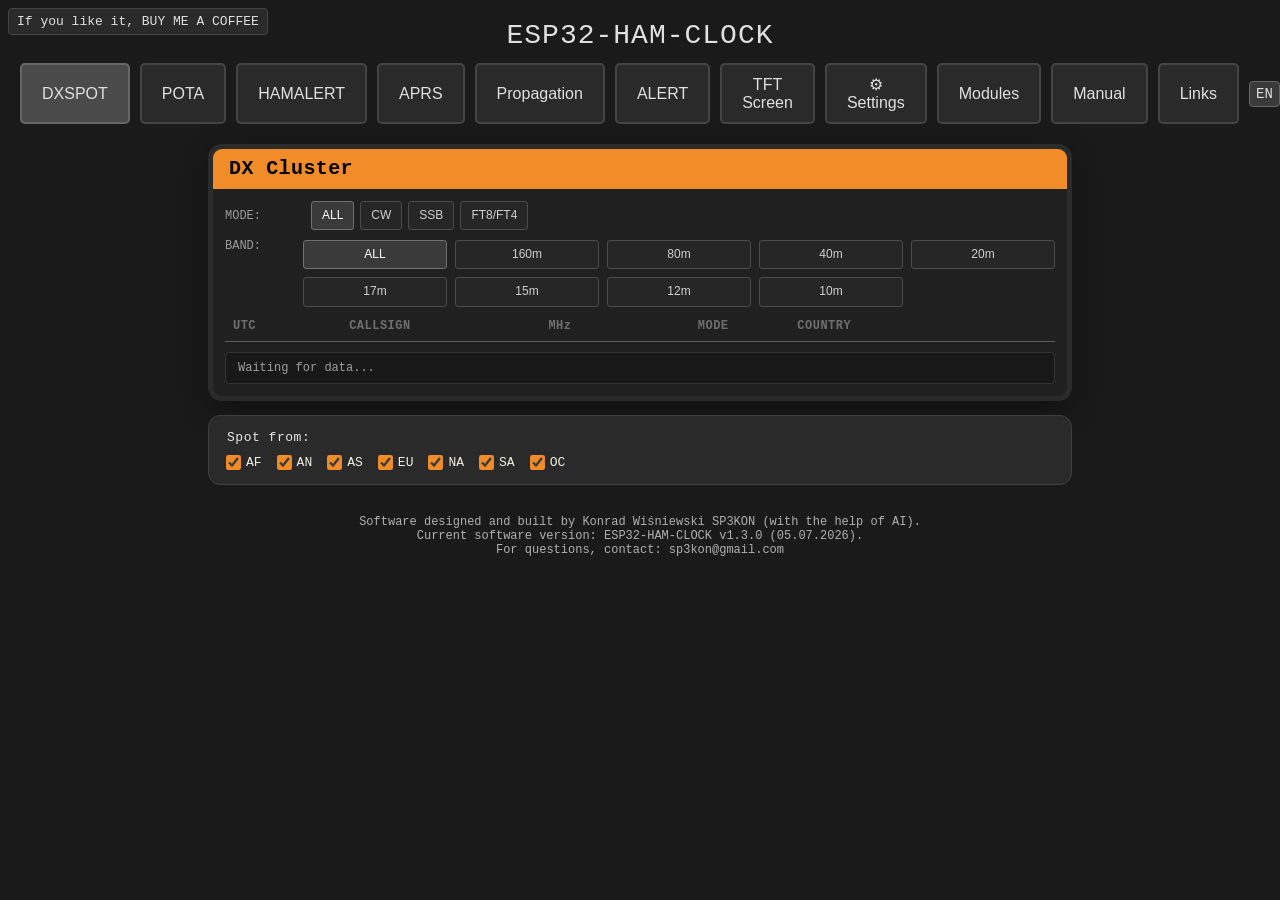
==== commit 71234b41: "Release v1.3.0: TFT theme, GPS/UART2, APRS TNC-KISS and UI updates" ====
--- a/data/indexEN.html
+++ b/data/indexEN.html
@@ -1,4 +1,4 @@
-﻿
+
 <!DOCTYPE html>
 <html lang="en">
 <head>
@@ -162,6 +162,11 @@
                     <input type="range" id="tft_backlight" name="tft_backlight" min="0" max="100" value="100">
                     <small>Set backlight brightness for all screens</small>
                 </div>
+                <div class="form-group">
+                    <label>Night brightness reduction (0-100%): <span id="tft_night_dimming_value">0</span>%</label>
+                    <input type="range" id="tft_night_dimming" name="tft_night_dimming" min="0" max="100" value="0">
+                    <small>At night, brightness will be reduced by this percentage based on OpenWeatherMap day/night info</small>
+                </div>
             </div>
 
             <div class="config-section">
@@ -173,6 +178,18 @@
                         <option value="en">English</option>
                     </select>
                     <small>Changes the TFT on-screen labels (requires restart)</small>
+                </div>
+            </div>
+
+            <div class="config-section">
+                <h3>🎨 TFT Style</h3>
+                <div class="form-group">
+                    <label>TFT color style:</label>
+                    <select id="tft_style" name="tft_style">
+                        <option value="dark">Dark</option>
+                        <option value="light">Light (white background)</option>
+                    </select>
+                    <small>Light mode: white background and black text on main TFT table screens</small>
                 </div>
             </div>
 
@@ -216,6 +233,7 @@
                         <option value="pota">POTA</option>
                         <option value="hamalert">HAMALERT</option>
                         <option value="matrix">MATRIX</option>
+                        <option value="lokalizacja">LOCATION</option>
                         <option value="off">OFF</option>
                     </select>
                 </div>
@@ -233,6 +251,7 @@
                         <option value="pota">POTA</option>
                         <option value="hamalert">HAMALERT</option>
                         <option value="matrix">MATRIX</option>
+                        <option value="lokalizacja">LOCATION</option>
                         <option value="off">OFF</option>
                     </select>
                 </div>
@@ -250,6 +269,7 @@
                         <option value="pota">POTA</option>
                         <option value="hamalert">HAMALERT</option>
                         <option value="matrix">MATRIX</option>
+                        <option value="lokalizacja">LOCATION</option>
                         <option value="off">OFF</option>
                     </select>
                 </div>
@@ -267,6 +287,7 @@
                         <option value="pota">POTA</option>
                         <option value="hamalert">HAMALERT</option>
                         <option value="matrix">MATRIX</option>
+                        <option value="lokalizacja">LOCATION</option>
                         <option value="off">OFF</option>
                     </select>
                 </div>
@@ -284,6 +305,7 @@
                         <option value="pota">POTA</option>
                         <option value="hamalert">HAMALERT</option>
                         <option value="matrix">MATRIX</option>
+                        <option value="lokalizacja">LOCATION</option>
                         <option value="off">OFF</option>
                     </select>
                 </div>
@@ -301,6 +323,7 @@
                         <option value="pota">POTA</option>
                         <option value="hamalert">HAMALERT</option>
                         <option value="matrix">MATRIX</option>
+                        <option value="lokalizacja">LOCATION</option>
                         <option value="off">OFF</option>
                     </select>
                 </div>
@@ -318,6 +341,7 @@
                         <option value="pota">POTA</option>
                         <option value="hamalert">HAMALERT</option>
                         <option value="matrix">MATRIX</option>
+                        <option value="lokalizacja">LOCATION</option>
                         <option value="off">OFF</option>
                     </select>
                 </div>
@@ -335,6 +359,7 @@
                         <option value="pota">POTA</option>
                         <option value="hamalert">HAMALERT</option>
                         <option value="matrix">MATRIX</option>
+                        <option value="lokalizacja">LOCATION</option>
                         <option value="off">OFF</option>
                     </select>
                 </div>
@@ -352,6 +377,7 @@
                         <option value="pota">POTA</option>
                         <option value="hamalert">HAMALERT</option>
                         <option value="matrix">MATRIX</option>
+                        <option value="lokalizacja">LOCATION</option>
                         <option value="off">OFF</option>
                     </select>
                 </div>
@@ -369,6 +395,7 @@
                         <option value="pota">POTA</option>
                         <option value="hamalert">HAMALERT</option>
                         <option value="matrix">MATRIX</option>
+                        <option value="lokalizacja">LOCATION</option>
                         <option value="off">OFF</option>
                     </select>
                 </div>
@@ -386,6 +413,25 @@
                         <option value="pota">POTA</option>
                         <option value="hamalert">HAMALERT</option>
                         <option value="matrix">MATRIX</option>
+                        <option value="lokalizacja">LOCATION</option>
+                        <option value="off">OFF</option>
+                    </select>
+                </div>
+                <div class="form-group">
+                    <label>Page 12:</label>
+                    <select id="screen_slot_12">
+                        <option value="hamclock">HAM CLOCK</option>
+                        <option value="dxcluster">DX CLUSTER</option>
+                        <option value="aprsis">APRS-IS</option>
+                        <option value="aprsradar">APRS RADAR</option>
+                        <option value="bandinfo">BAND INFO</option>
+                        <option value="sunspots">SUN SPOTS</option>
+                        <option value="weather">WEATHER</option>
+                        <option value="weatherforecast">WEATHER FORECAST</option>
+                        <option value="lokalizacja">LOCATION</option>
+                        <option value="pota">POTA</option>
+                        <option value="hamalert">HAMALERT</option>
+                        <option value="matrix">MATRIX</option>
                         <option value="off">OFF</option>
                     </select>
                 </div>
@@ -450,8 +496,8 @@
     </div>
 
     <div id="alert-page" class="page">
-        <div class="config-form">
-            <h2 style="color: #e0e0e0; margin-bottom: 20px; text-align: center;">ALERT</h2>
+        <div class="config-form" style="margin-bottom: 24px;">
+            <h2 style="color: #e0e0e0; margin-bottom: 20px; text-align: center;">APRS ALERT</h2>
             <div class="config-section">
                 <h3>🚨 APRS ALERT</h3>
                 <div class="form-group">
@@ -513,7 +559,34 @@
                     <small>Range: 50-5000 ms. Default: 500 ms.</small>
                 </div>
             </div>
-            <button type="button" class="save-btn" onclick="saveConfig()">💾 Save ALERT</button>
+            <button type="button" class="save-btn" onclick="saveConfig()">💾 Save APRS ALERT</button>
+        </div>
+
+        <div class="config-form">
+            <h2 style="color: #e0e0e0; margin-bottom: 20px; text-align: center;">WEATHER ALERT</h2>
+            <div class="config-section">
+                <h3>⚡ ALERT POGODOWY / Weather Alert</h3>
+                <div class="form-group">
+                    <label style="display: flex; align-items: center; gap: 10px;">
+                        <input type="checkbox" id="weather_alert_storm_enabled" name="weather_alert_storm_enabled" style="width: auto;">
+                        <span>Enable possible storm alert</span>
+                    </label>
+                    <small>Shows alert when a possible thunderstorm appears in the next 6 hours forecast.</small>
+                </div>
+                <div class="form-group">
+                    <label style="display: flex; align-items: center; gap: 10px;">
+                        <input type="checkbox" id="weather_alert_wind_enabled" name="weather_alert_wind_enabled" style="width: auto;">
+                        <span>Enable strong wind alert</span>
+                    </label>
+                    <small>Shows alert when strong wind is detected in the forecast up to 6 hours ahead.</small>
+                </div>
+                <div class="form-group">
+                    <label>Wind Alert Threshold (m/s):</label>
+                    <input type="number" id="weather_alert_wind_threshold_ms" name="weather_alert_wind_threshold_ms" min="1" max="60" step="0.1" value="12.0">
+                    <small>Set wind speed threshold for alerts (range 1.0-60.0 m/s).</small>
+                </div>
+            </div>
+            <button type="button" class="save-btn" onclick="saveConfig()">💾 Save WEATHER ALERT</button>
         </div>
     </div>
     
@@ -546,6 +619,46 @@
                         <small>Password for the fallback network (leave empty for open network)</small>
                     </div>
                 </div>
+
+                <!-- Section: UART2 Serial Port -->
+                <div class="config-section" id="uart-settings-section">
+                    <h3>🔌 UART Serial Port</h3>
+                    <div class="form-group">
+                        <label>Baud Rate:</label>
+                        <input type="number" id="uart2_baud" name="uart2_baud" min="300" max="2000000" step="1" value="9600">
+                        <small>Default is 9600. Use the same baud rate on both sides.</small>
+                    </div>
+                    <div class="form-group">
+                        <label>Data Bits:</label>
+                        <select id="uart2_data_bits" name="uart2_data_bits">
+                            <option value="8">8</option>
+                            <option value="7">7</option>
+                        </select>
+                        <small>Typical value is 8 for GPS and HC-05 modules.</small>
+                    </div>
+                    <div class="form-group">
+                        <label>Parity:</label>
+                        <select id="uart2_parity" name="uart2_parity">
+                            <option value="none">None</option>
+                            <option value="even">Even</option>
+                            <option value="odd">Odd</option>
+                        </select>
+                    </div>
+                    <div class="form-group">
+                        <label>Stop Bits:</label>
+                        <select id="uart2_stop_bits" name="uart2_stop_bits">
+                            <option value="1">1</option>
+                            <option value="2">2</option>
+                        </select>
+                    </div>
+                    <div class="form-group">
+                        <small>UART2 pin mapping: RX = IO27, TX = IO22 (ESP32).</small>
+                    </div>
+                    <div class="form-group">
+                        <small id="uart2_status_gps" style="color: #ffffff; font-weight: 600;">GPS: Inactive FIX: No</small><br>
+                        <small id="uart2_status_bt" style="color: #ffffff; font-weight: 600;">BT Module: Inactive</small>
+                    </div>
+                </div>
                 
                 
                 
@@ -663,6 +776,13 @@
                         <label>Longitude:</label>
                         <input type="number" step="0.000001" id="user_lon" name="user_lon" placeholder="e.g. 16.9252">
                         <small>Longitude in decimal format (like Google Maps). Example: 16.9252 for Poznan</small>
+                    </div>
+                    <div class="form-group">
+                        <label style="display: flex; align-items: center; gap: 10px;">
+                            <input type="checkbox" id="use_gps_if_active" name="use_gps_if_active" style="width: auto;">
+                            <span>Use GPS position when active</span>
+                        </label>
+                        <small>When enabled and GPS has FIX, all services will use GPS module coordinates instead of manual station coordinates.</small>
                     </div>
                 </div>
                 
@@ -760,7 +880,7 @@
                     <div class="form-group">
                         <label class="checkbox-label">
                             <input type="checkbox" id="aprs_beacon" name="aprs_beacon">
-                            Send beacon to APRS-IS
+                            Send beacon to APRS-IS/TNC-KISS
                         </label>
                         <small>Periodically sends your position (TCPIP*). Requires configured coordinates.</small>
                     </div>
@@ -907,7 +1027,7 @@
         <div class="cyd-container dx-mobile-shell propagation-mobile-shell links-mobile-shell">
             <h2 class="dx-panel-title">LINKS</h2>
             <div class="cyd-screen">
-                <h3 class="prop-section-title">ESP32-HAM-CLOCK <span class="links-fw-version">v1.2.2 &mdash; 20.04.2026</span></h3>
+                <h3 class="prop-section-title">ESP32-HAM-CLOCK <span class="links-fw-version">v1.3.0 &mdash; 05.07.2026</span></h3>
                 <div class="github-release-box">
                     <div class="github-release-label">&#128190; Download latest release</div>
                     <div id="github-release-info" class="github-release-text">Checking latest version...</div>
@@ -1282,11 +1402,11 @@
             document.getElementById('status').textContent = "Showing " + filtered.length + " spots";
         }
         
-        const screenOptionsDefault = ["hamclock","dxcluster","aprsis","aprsradar","bandinfo","sunspots","weather","weatherforecast","pota","hamalert","matrix"];
+        const screenOptionsDefault = ["hamclock","dxcluster","aprsis","aprsradar","bandinfo","sunspots","weather","weatherforecast","pota","hamalert","matrix","lokalizacja"];
 
         const applyScreenOrderToUI = (order) => {
             const arr = Array.isArray(order) && order.length ? order : screenOptionsDefault;
-            for (let i = 0; i < 11; i++) {
+            for (let i = 0; i < 12; i++) {
                 const sel = document.getElementById(`screen_slot_${i+1}`);
                 if (!sel) continue;
                 sel.value = arr[i] || screenOptionsDefault[i] || "off";
@@ -1295,7 +1415,7 @@
 
         const readScreenOrderFromUI = () => {
             const arr = [];
-            for (let i = 0; i < 11; i++) {
+            for (let i = 0; i < 12; i++) {
                 const sel = document.getElementById(`screen_slot_${i+1}`);
                 arr.push(sel ? sel.value : "off");
             }
@@ -1329,12 +1449,23 @@
             document.getElementById('wifi_pass').value = data.wifi_pass || "";
             document.getElementById('wifi_ssid2').value = data.wifi_ssid2 || "";
             document.getElementById('wifi_pass2').value = data.wifi_pass2 || "";
+            document.getElementById('uart2_baud').value = (data.uart2_baud !== undefined && data.uart2_baud !== null) ? data.uart2_baud : 9600;
+            document.getElementById('uart2_data_bits').value = (data.uart2_data_bits !== undefined && data.uart2_data_bits !== null) ? String(data.uart2_data_bits) : "8";
+            document.getElementById('uart2_parity').value = data.uart2_parity || "none";
+            document.getElementById('uart2_stop_bits').value = (data.uart2_stop_bits !== undefined && data.uart2_stop_bits !== null) ? String(data.uart2_stop_bits) : "1";
             const backlightValue = (data.tft_backlight !== undefined && data.tft_backlight !== null) ? data.tft_backlight : 100;
             document.getElementById('tft_backlight').value = backlightValue;
             document.getElementById('tft_backlight_value').textContent = backlightValue;
+            const nightDimmingValue = (data.tft_night_dimming !== undefined && data.tft_night_dimming !== null) ? data.tft_night_dimming : 0;
+            document.getElementById('tft_night_dimming').value = nightDimmingValue;
+            document.getElementById('tft_night_dimming_value').textContent = nightDimmingValue;
             const tftLangSelect = document.getElementById('tft_lang');
             if (tftLangSelect) {
                 tftLangSelect.value = data.tft_lang || "pl";
+            }
+            const tftStyleSelect = document.getElementById('tft_style');
+            if (tftStyleSelect) {
+                tftStyleSelect.value = data.tft_style || "dark";
             }
             const tableSizeSelect = document.getElementById('table_size');
             if (tableSizeSelect) {
@@ -1371,6 +1502,7 @@
             } else {
                 document.getElementById('user_lon').value = "";
             }
+            document.getElementById('use_gps_if_active').checked = data.use_gps_if_active === true;
             document.getElementById('qrz_user').value = data.qrz_user || "";
             document.getElementById('qrz_pass').value = data.qrz_pass || "";
             document.getElementById('weather_key').value = data.weather_key || "";
@@ -1419,6 +1551,11 @@
             document.getElementById('aprs_alert_screen_sec').value = alertScreenSecSafe;
             document.getElementById('aprs_alert_nearby_enabled').checked = data.aprs_alert_nearby_enabled !== false;
             document.getElementById('aprs_alert_wx_enabled').checked = data.aprs_alert_wx_enabled === true;
+            document.getElementById('weather_alert_storm_enabled').checked = data.weather_alert_storm_enabled === true;
+            document.getElementById('weather_alert_wind_enabled').checked = data.weather_alert_wind_enabled === true;
+            const windThresholdFromApi = parseFloat(data.weather_alert_wind_threshold_ms);
+            const windThresholdSafe = Number.isFinite(windThresholdFromApi) ? Math.min(60.0, Math.max(1.0, windThresholdFromApi)) : 12.0;
+            document.getElementById('weather_alert_wind_threshold_ms').value = windThresholdSafe;
             const alertDistanceFromApi = parseFloat(data.aprs_alert_distance_km);
             const alertDistanceSafe = Number.isFinite(alertDistanceFromApi) ? Math.min(500, Math.max(0.1, alertDistanceFromApi)) : 1.0;
             document.getElementById('aprs_alert_distance_km').value = alertDistanceSafe;
@@ -1426,6 +1563,7 @@
             const intervalSafe = Number.isFinite(intervalFromApi) ? Math.min(180, Math.max(1, intervalFromApi)) : 29;
             document.getElementById('aprs_interval_min').value = intervalSafe;
             applyScreenOrderToUI(data.screen_order);
+            updateModulesInfoEN(data || {});
         };
 
         const loadConfig = () => {
@@ -1435,6 +1573,26 @@
                     applyConfigToUI(data || {});
                 })
                 .catch(err => console.log("Error loading configuration:", err));
+        };
+
+        const updateUart2StatusView = (data) => {
+            const gpsStatusEl = document.getElementById('uart2_status_gps');
+            const btStatusEl = document.getElementById('uart2_status_bt');
+            if (!gpsStatusEl || !btStatusEl) return;
+
+            const gpsActiveText = (data && data.gps_active === true) ? 'Active' : 'Inactive';
+            const gpsFixText = (data && data.gps_fix === true) ? 'Yes' : 'No';
+            const btActiveText = (data && data.bt_active === true) ? 'Active' : 'Inactive';
+
+            gpsStatusEl.textContent = `GPS: ${gpsActiveText} FIX: ${gpsFixText}`;
+            btStatusEl.textContent = `BT Module: ${btActiveText}`;
+        };
+
+        const loadUart2Status = () => {
+            fetch('/api/uart_status')
+                .then(r => r.json())
+                .then(data => updateUart2StatusView(data || {}))
+                .catch(() => updateUart2StatusView({}));
         };
 
         const createSettingsBackupEnvelope = (config) => ({
@@ -1945,8 +2103,35 @@
             wifi_pass: document.getElementById('wifi_pass').value,
             wifi_ssid2: document.getElementById('wifi_ssid2').value,
             wifi_pass2: document.getElementById('wifi_pass2').value,
+            uart2_mode: (() => {
+                const select = document.getElementById('connectedModule');
+                const moduleCode = select ? String(select.value || 'none').toLowerCase() : 'none';
+                if (moduleCode === 'gps') return 'gps';
+                if (moduleCode === 'aprs_tnc' || moduleCode === 'aprs_tnc_kiss' || moduleCode === 'esp32_bridge') return 'bt';
+                return 'off';
+            })(),
+            uart2_baud: (() => {
+                const raw = parseInt(document.getElementById('uart2_baud').value, 10);
+                if (!Number.isFinite(raw)) return 9600;
+                return Math.min(2000000, Math.max(300, raw));
+            })(),
+            uart2_data_bits: (() => {
+                const raw = parseInt(document.getElementById('uart2_data_bits').value, 10);
+                return (raw === 7) ? 7 : 8;
+            })(),
+            uart2_parity: document.getElementById('uart2_parity').value,
+            uart2_stop_bits: (() => {
+                const raw = parseInt(document.getElementById('uart2_stop_bits').value, 10);
+                return (raw === 2) ? 2 : 1;
+            })(),
+            uart2_connected_module: (() => {
+                const select = document.getElementById('connectedModule');
+                return select ? select.value : 'none';
+            })(),
             tft_backlight: parseInt(document.getElementById('tft_backlight').value) || 100,
+            tft_night_dimming: parseInt(document.getElementById('tft_night_dimming').value) || 0,
             tft_lang: (document.getElementById('tft_lang') ? document.getElementById('tft_lang').value : "pl"),
+            tft_style: (document.getElementById('tft_style') ? document.getElementById('tft_style').value : "dark"),
             table_size: (document.getElementById('table_size') ? document.getElementById('table_size').value : "normal"),
             tft_rotation: (isNaN(parseInt(document.getElementById('tft_rotation').value)) ? 1 : parseInt(document.getElementById('tft_rotation').value)),
             tft_invert: (document.getElementById('tft_invert').value === "1"),
@@ -1970,6 +2155,7 @@
             timezone: parseFloat(document.getElementById('timezone').value) || 0,
             user_lat: parseFloat(document.getElementById('user_lat').value) || 0,
             user_lon: parseFloat(document.getElementById('user_lon').value) || 0,
+            use_gps_if_active: document.getElementById('use_gps_if_active').checked,
             qrz_user: document.getElementById('qrz_user').value,
             qrz_pass: document.getElementById('qrz_pass').value,
             weather_key: document.getElementById('weather_key').value,
@@ -2017,6 +2203,13 @@
             })(),
             aprs_alert_nearby_enabled: document.getElementById('aprs_alert_nearby_enabled').checked,
             aprs_alert_wx_enabled: document.getElementById('aprs_alert_wx_enabled').checked,
+            weather_alert_storm_enabled: document.getElementById('weather_alert_storm_enabled').checked,
+            weather_alert_wind_enabled: document.getElementById('weather_alert_wind_enabled').checked,
+            weather_alert_wind_threshold_ms: (() => {
+                const raw = parseFloat(document.getElementById('weather_alert_wind_threshold_ms').value);
+                if (!Number.isFinite(raw)) return 12.0;
+                return Math.min(60.0, Math.max(1.0, raw));
+            })(),
             aprs_alert_distance_km: (() => {
                 const raw = parseFloat(document.getElementById('aprs_alert_distance_km').value);
                 if (!Number.isFinite(raw)) return 1.0;
@@ -2099,6 +2292,13 @@
             });
         }
 
+        const nightDimmingInput = document.getElementById('tft_night_dimming');
+        if (nightDimmingInput) {
+            nightDimmingInput.addEventListener('input', function(e) {
+                document.getElementById('tft_night_dimming_value').textContent = e.target.value;
+            });
+        }
+
         const openWebRxInput = document.getElementById('openwebrx_url');
         if (openWebRxInput) {
             openWebRxInput.addEventListener('input', setOpenWebRxBaseFromInput);
@@ -2122,6 +2322,7 @@
         
         // Always load configuration on startup to initialize openWebRxBase for SDR links
         loadConfig();
+        loadUart2Status();
         
         // Polling - refresh every 2 seconds
         loadSpots();
@@ -2143,6 +2344,13 @@
         loadHamalert();
         setInterval(loadHamalert, 60000);
 
+        // Polling UART2 status - refresh every 2 seconds
+        setInterval(loadUart2Status, 2000);
+
+        // Polling ESP32-BRIDGE BT SPP status - refresh every 3 seconds
+        loadBridgeBtStatus();
+        setInterval(loadBridgeBtStatus, 3000);
+
         // Continent filters
         ['cont_af','cont_an','cont_as','cont_eu','cont_na','cont_sa','cont_oc'].forEach(id => {
             const el = document.getElementById(id);
@@ -2154,10 +2362,315 @@
             }
         });
         readContinentFilters();
+
+        let bridgeBtLastStatus = null;
+        const bridgeBtDraftPasswords = {};
+
+        function isBridgeModuleSelected() {
+            const select = document.getElementById('connectedModule');
+            return !!(select && String(select.value) === 'esp32_bridge');
+        }
+
+        function refreshBridgeBtSectionVisibility() {
+            const section = document.getElementById('bridge-btspp-section');
+            if (!section) return;
+            const visible = isBridgeModuleSelected();
+            section.style.display = visible ? '' : 'none';
+            if (visible) {
+                loadBridgeBtStatus();
+            }
+        }
+
+        function buildBridgeDeviceRow(device) {
+            const safeName = (device && device.name) ? String(device.name) : 'BT_DEVICE';
+            const safeAddr = (device && device.addr) ? String(device.addr) : '';
+            const safeAddrRaw = (device && device.addr_raw) ? String(device.addr_raw) : safeAddr;
+            const cacheKey = String(safeAddrRaw || safeAddr || '').toUpperCase();
+
+            const row = document.createElement('div');
+            row.style.display = 'grid';
+            row.style.gridTemplateColumns = 'minmax(140px,1fr) minmax(120px,1fr) minmax(140px,1fr) auto';
+            row.style.gap = '8px';
+            row.style.alignItems = 'center';
+            row.style.padding = '8px';
+            row.style.border = '1px solid #444';
+            row.style.borderRadius = '6px';
+            row.style.background = '#1b1b1b';
+
+            const nameCell = document.createElement('div');
+            nameCell.textContent = safeName;
+            nameCell.style.color = '#e6e6e6';
+
+            const addrCell = document.createElement('div');
+            addrCell.textContent = safeAddr || '-';
+            addrCell.style.color = '#9fd3ff';
+            addrCell.style.fontFamily = 'monospace';
+            addrCell.style.fontSize = '12px';
+
+            const passInput = document.createElement('input');
+            passInput.type = 'text';
+            passInput.placeholder = 'Password/PIN (optional)';
+            passInput.maxLength = 16;
+            passInput.style.minWidth = '120px';
+            if (cacheKey && typeof bridgeBtDraftPasswords[cacheKey] === 'string') {
+                passInput.value = bridgeBtDraftPasswords[cacheKey];
+            }
+            passInput.addEventListener('input', () => {
+                if (!cacheKey) return;
+                bridgeBtDraftPasswords[cacheKey] = String(passInput.value || '');
+            });
+
+            const pairBtn = document.createElement('button');
+            pairBtn.type = 'button';
+            pairBtn.className = 'save-btn';
+            pairBtn.textContent = 'PAIR';
+            pairBtn.style.width = 'auto';
+            pairBtn.style.padding = '8px 12px';
+            pairBtn.addEventListener('click', () => {
+                if (cacheKey) {
+                    bridgeBtDraftPasswords[cacheKey] = String(passInput.value || '');
+                }
+                triggerBridgePair(safeName, safeAddrRaw, passInput.value || '');
+            });
+
+            row.appendChild(nameCell);
+            row.appendChild(addrCell);
+            row.appendChild(passInput);
+            row.appendChild(pairBtn);
+            return row;
+        }
+
+        function renderBridgeBtStatus(data) {
+            bridgeBtLastStatus = data || {};
+            const statusEl = document.getElementById('bridge-bt-status');
+            const listEl = document.getElementById('bridge-bt-list');
+            const pairedEl = document.getElementById('bridge-bt-paired');
+            if (!statusEl || !listEl || !pairedEl) return;
+
+            const enabled = !!bridgeBtLastStatus.enabled;
+            const scanning = !!bridgeBtLastStatus.scan_in_progress;
+            const disc = bridgeBtLastStatus.disc_status ? String(bridgeBtLastStatus.disc_status) : '-';
+            const ack = bridgeBtLastStatus.last_ack ? String(bridgeBtLastStatus.last_ack) : '-';
+            const err = bridgeBtLastStatus.last_error ? String(bridgeBtLastStatus.last_error) : '';
+            const pairPending = !!bridgeBtLastStatus.pair_pending;
+            const pairResult = bridgeBtLastStatus.pair_result ? String(bridgeBtLastStatus.pair_result) : 'none';
+
+            statusEl.textContent =
+                `Status: ${enabled ? 'active' : 'inactive'} | scan: ${scanning ? 'running' : 'idle'} | ACK: ${ack} | DISC: ${disc}` +
+                (err ? ` | ERR: ${err}` : '') +
+                (pairPending ? ' | PAIRING: running' : '') +
+                (pairResult === 'ok' ? ' | PAIRING: OK' : (pairResult === 'err' ? ' | PAIRING: ERR' : ''));
+
+            listEl.innerHTML = '';
+            const devices = Array.isArray(bridgeBtLastStatus.devices) ? bridgeBtLastStatus.devices : [];
+            if (devices.length === 0) {
+                const empty = document.createElement('div');
+                empty.textContent = scanning ? 'Scanning BTSPP devices...' : 'No BTSPP devices found.';
+                empty.style.color = '#b0b0b0';
+                empty.style.fontSize = '12px';
+                listEl.appendChild(empty);
+            } else {
+                devices.forEach((dev) => {
+                    listEl.appendChild(buildBridgeDeviceRow(dev));
+                });
+            }
+
+            const pairedName = bridgeBtLastStatus.paired_name ? String(bridgeBtLastStatus.paired_name) : '';
+            const pairedAddr = bridgeBtLastStatus.paired_addr ? String(bridgeBtLastStatus.paired_addr) : '';
+            if (pairedAddr) {
+                pairedEl.textContent = `Paired BTSPP device: ${pairedName || 'BT_DEVICE'} (${pairedAddr})`;
+            } else {
+                pairedEl.textContent = 'Paired BTSPP device: none';
+            }
+        }
+
+        function loadBridgeBtStatus() {
+            if (!isBridgeModuleSelected()) return;
+            fetch('/api/bridge_bt_status')
+                .then((r) => r.json())
+                .then((data) => renderBridgeBtStatus(data || {}))
+                .catch(() => renderBridgeBtStatus({ enabled: true, devices: [], last_error: 'api_error' }));
+        }
+
+        function triggerBridgeBtScan() {
+            if (!isBridgeModuleSelected()) {
+                alert('Select ESP32-BRIDGE module first.');
+                return;
+            }
+            fetch('/api/bridge_bt_scan', { method: 'POST' })
+                .then((r) => r.json().catch(() => ({})))
+                .then(() => loadBridgeBtStatus())
+                .catch(() => alert('Failed to start BTSPP scan.'));
+        }
+
+        function triggerBridgePair(name, address, password) {
+            if (!isBridgeModuleSelected()) {
+                alert('Select ESP32-BRIDGE module first.');
+                return;
+            }
+
+            const payload = {
+                name: String(name || ''),
+                address: String(address || ''),
+                password: String(password || '')
+            };
+            const cacheKey = String(payload.address || '').toUpperCase();
+            if (cacheKey) {
+                bridgeBtDraftPasswords[cacheKey] = payload.password;
+            }
+
+            fetch('/api/bridge_bt_pair', {
+                method: 'POST',
+                headers: { 'Content-Type': 'application/json' },
+                body: JSON.stringify(payload)
+            })
+                .then(async (r) => {
+                    const data = await r.json().catch(() => ({}));
+                    if (!r.ok || data.status === 'error') {
+                        throw new Error(data.message || 'pair_error');
+                    }
+                    if (cacheKey) {
+                        bridgeBtDraftPasswords[cacheKey] = '';
+                    }
+                    loadBridgeBtStatus();
+                })
+                .catch((err) => {
+                    alert(`Pairing failed: ${err && err.message ? err.message : 'pair_error'}`);
+                });
+        }
+
+        function ensureModulesTabEN() {
+            if (document.getElementById('modules-page') || document.getElementById('connectedModule')) {
+                return;
+            }
+
+            const allTabButtons = Array.from(document.querySelectorAll('.nav .nav-btn'));
+            const settingsButton = allTabButtons.find((el) => {
+                const txt = (el.textContent || '').toLowerCase();
+                return txt.includes('settings') || txt.includes('ustawienia');
+            });
+            const instructionsButton = allTabButtons.find((el) => {
+                const txt = (el.textContent || '').toLowerCase();
+                return txt.includes('manual') || txt.includes('instructions');
+            });
+
+            const settingsPanel = document.getElementById('config-page');
+            const instructionsPanel = document.getElementById('manual-page');
+            if (!settingsButton || !instructionsButton || !settingsPanel) {
+                return;
+            }
+
+            const modulesButton = settingsButton.cloneNode(false);
+            modulesButton.textContent = 'Modules';
+            modulesButton.id = 'modules-page-button';
+            modulesButton.setAttribute('onclick', "showPage('modules')");
+            modulesButton.onclick = function() {
+                if (typeof showPage === 'function') {
+                    showPage('modules');
+                }
+            };
+            instructionsButton.parentNode.insertBefore(modulesButton, instructionsButton);
+
+            const modulesPanel = settingsPanel.cloneNode(false);
+            modulesPanel.id = 'modules-page';
+            modulesPanel.classList.remove('active');
+            modulesPanel.innerHTML = '' +
+                '<div class="config-form">' +
+                '  <h2 style="color: #e0e0e0; margin-bottom: 20px; text-align: center;">Modules</h2>' +
+                '  <div id="modules-uart-host"></div>' +
+                '  <div class="config-section">' +
+                '    <h3>Connected module</h3>' +
+                '    <div class="form-group">' +
+                '      <label for="connectedModule">Connected Module:</label>' +
+                '      <select id="connectedModule">' +
+                '        <option value="none">None</option>' +
+                '        <option value="gps">GPS</option>' +
+                '        <option value="aprs_tnc">APRS TNC2 (RX Only)</option>' +
+                '        <option value="aprs_tnc_kiss">APRS_TNC-KISS</option>' +
+                '        <option value="esp32_bridge">ESP32-BRIDGE</option>' +
+                '      </select>' +
+                '    </div>' +
+                '  </div>' +
+                '  <div id="bridge-btspp-section" class="config-section" style="display:none;">' +
+                '    <h3>ESP32-BRIDGE-Bluetooth SPP</h3>' +
+                '    <div class="form-group" style="display:flex; gap:10px; align-items:center; flex-wrap:wrap;">' +
+                '      <button type="button" class="save-btn" id="bridgeBtScanBtn" style="padding:8px 14px; width:auto;">Scan BTSPP</button>' +
+                '      <span id="bridge-bt-status" style="color:#b0b0b0; font-size:12px;">Status: waiting...</span>' +
+                '    </div>' +
+                '    <div id="bridge-bt-list" style="display:flex; flex-direction:column; gap:8px; margin-top:8px;"></div>' +
+                '    <div id="bridge-bt-paired" style="margin-top:10px; color:#e0e0e0; font-size:13px;"></div>' +
+                '  </div>' +
+                '  <button type="button" class="save-btn" onclick="saveConfig()">💾 Save Modules Settings</button>' +
+                '</div>';
+
+            if (instructionsPanel && instructionsPanel.parentNode) {
+                instructionsPanel.parentNode.insertBefore(modulesPanel, instructionsPanel);
+            } else if (settingsPanel.parentNode) {
+                settingsPanel.parentNode.appendChild(modulesPanel);
+            }
+
+            const uartSection = document.getElementById('uart-settings-section');
+            const uartHost = document.getElementById('modules-uart-host');
+            if (uartSection && uartHost && uartSection.parentNode !== uartHost) {
+                uartHost.appendChild(uartSection);
+            }
+
+            const moduleSelect = document.getElementById('connectedModule');
+            if (moduleSelect && !moduleSelect.dataset.bridgeHooked) {
+                moduleSelect.addEventListener('change', () => {
+                    refreshBridgeBtSectionVisibility();
+                });
+                moduleSelect.dataset.bridgeHooked = '1';
+            }
+
+            const scanBtn = document.getElementById('bridgeBtScanBtn');
+            if (scanBtn && !scanBtn.dataset.bridgeHooked) {
+                scanBtn.addEventListener('click', triggerBridgeBtScan);
+                scanBtn.dataset.bridgeHooked = '1';
+            }
+        }
+
+        function updateModulesInfoEN(config) {
+            ensureModulesTabEN();
+            const select = document.getElementById('connectedModule');
+            if (!select) {
+                return;
+            }
+
+            let moduleCodeRaw = (config && config.uart2_connected_module) ? String(config.uart2_connected_module).toLowerCase() : 'none';
+            if (moduleCodeRaw === 'none' && config && config.uart2_mode) {
+                const mode = String(config.uart2_mode).toLowerCase();
+                if (mode === 'gps') moduleCodeRaw = 'gps';
+                else if (mode === 'bt') moduleCodeRaw = 'aprs_tnc';
+            }
+            const map = {
+                'brak': 'none',
+                'none': 'none',
+                'off': 'none',
+                'gps': 'gps',
+                'aprs tnc': 'aprs_tnc',
+                'aprs tnc2 (rx only)': 'aprs_tnc',
+                'aprs_tnc': 'aprs_tnc',
+                'aprs tnc kiss': 'aprs_tnc_kiss',
+                'aprs-tnc-kiss': 'aprs_tnc_kiss',
+                'aprs_tnc-kiss': 'aprs_tnc_kiss',
+                'aprs_tnc_kiss': 'aprs_tnc_kiss',
+                'kiss': 'aprs_tnc_kiss',
+                'tnc': 'aprs_tnc',
+                'esp32-bridge': 'esp32_bridge',
+                'esp32_bridge': 'esp32_bridge',
+                'bridge': 'esp32_bridge'
+            };
+            const moduleCode = map[moduleCodeRaw] || 'none';
+            select.value = moduleCode;
+            refreshBridgeBtSectionVisibility();
+        }
+
+        document.addEventListener('DOMContentLoaded', ensureModulesTabEN);
     </script>
     <div class="app-footer">
         Software designed and built by Konrad Wiśniewski SP3KON (with the help of AI).<br>
-        Current software version: ESP32-HAM-CLOCK v1.2.2 (20.04.2026).<br>
+        Current software version: ESP32-HAM-CLOCK v1.3.0 (05.07.2026).<br>
         For questions, contact: sp3kon@gmail.com
     </div>
     <div class="links-bottom-bar">
